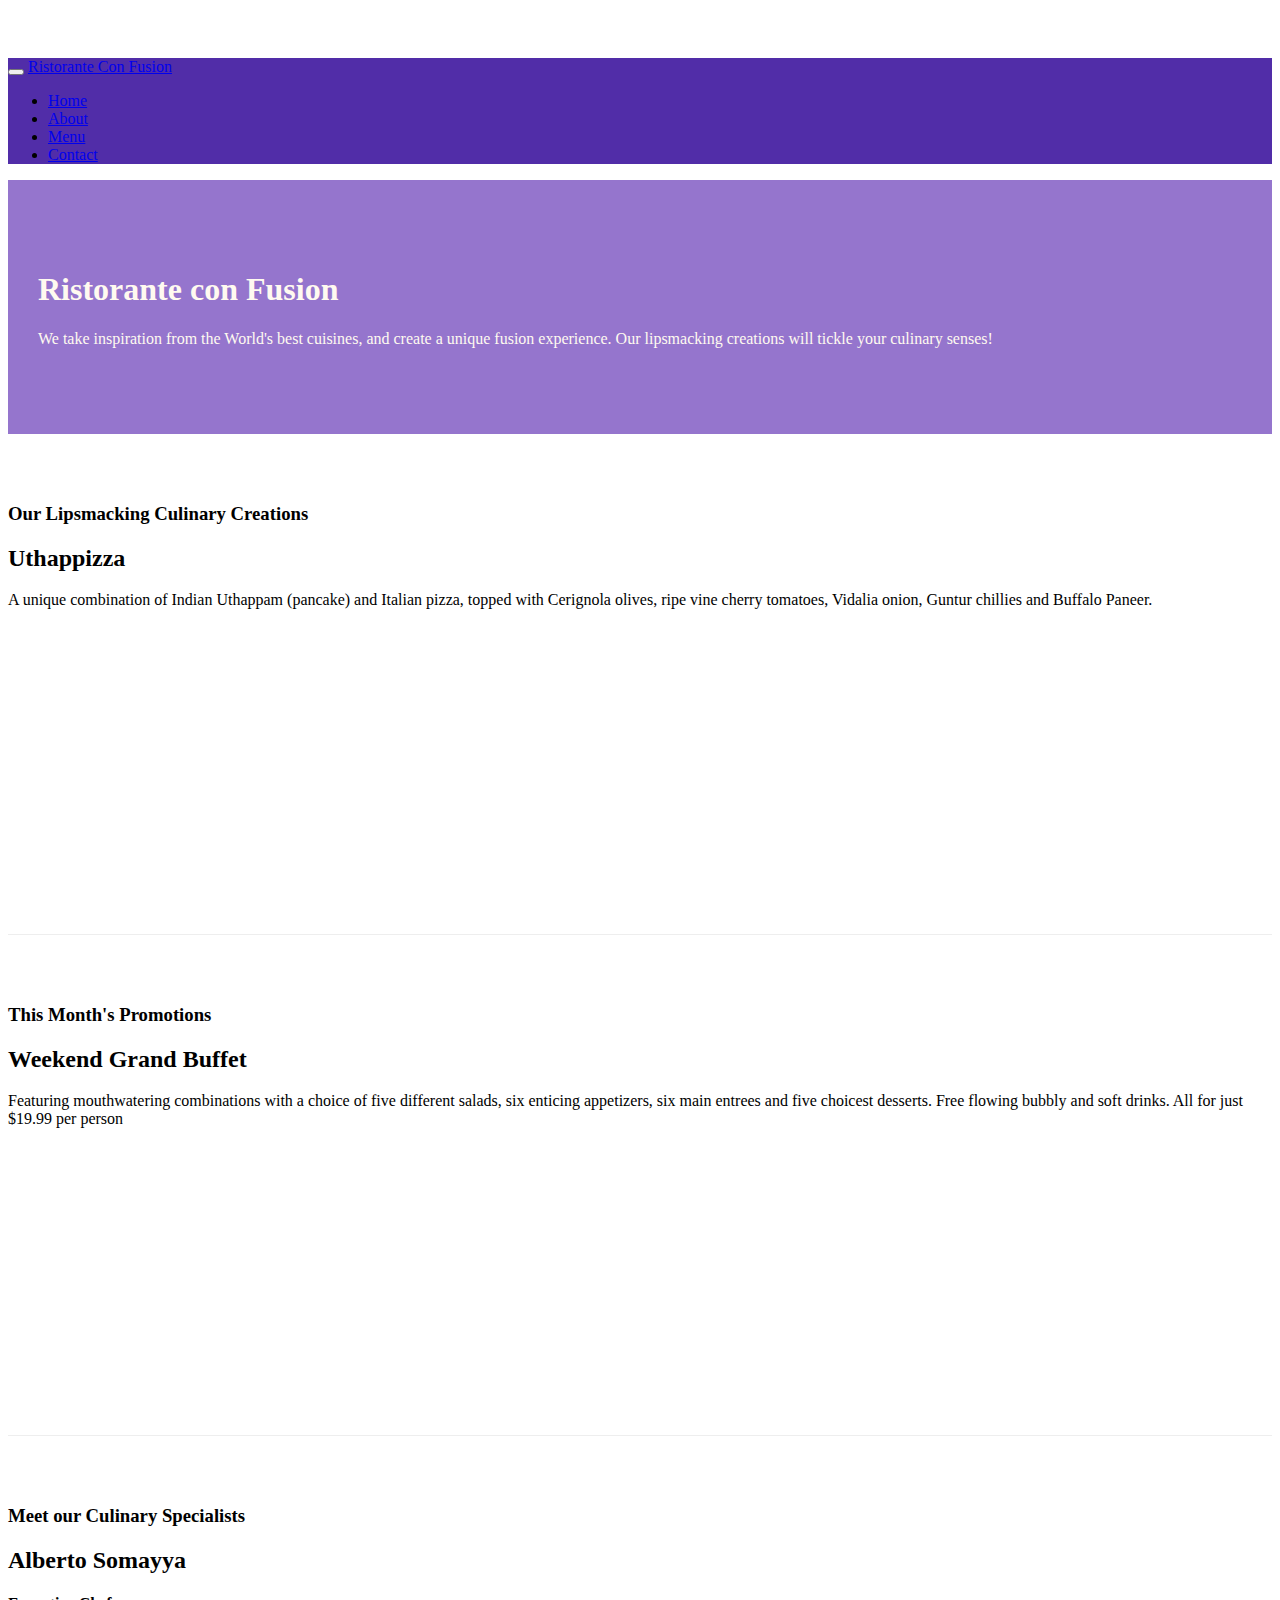
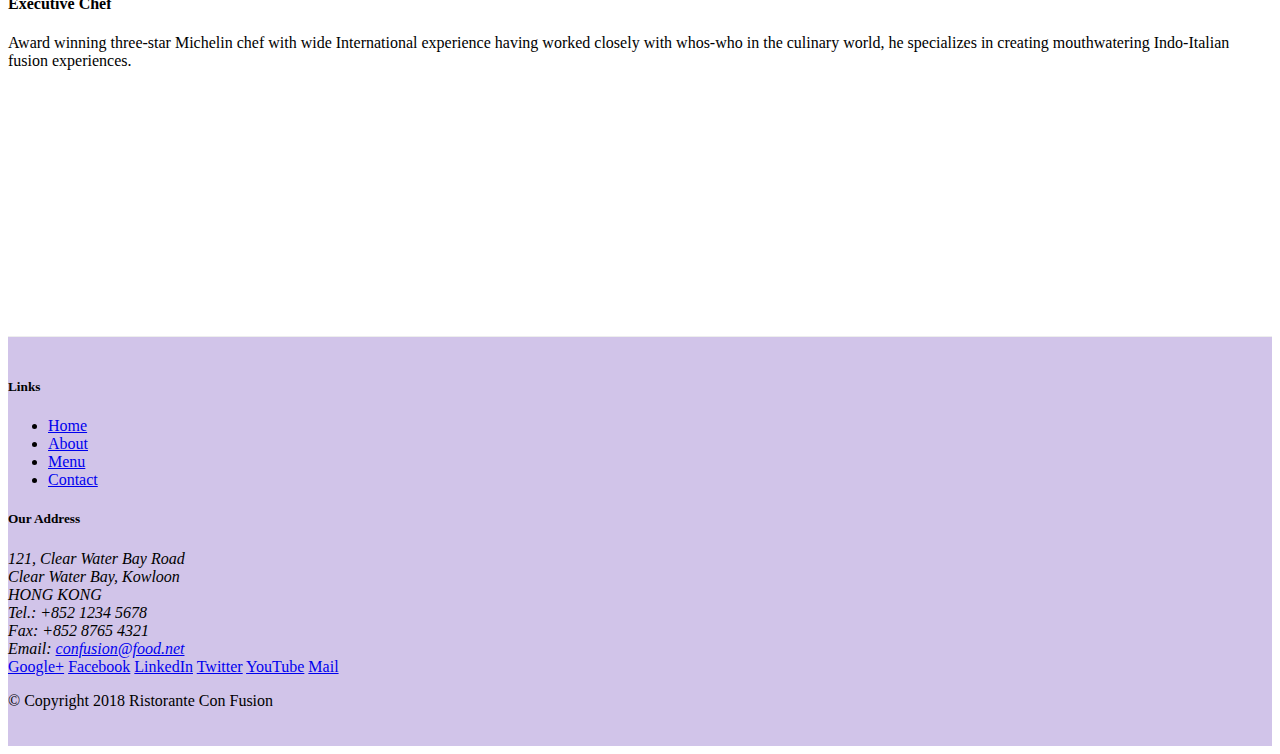
==== Front-End Web UI/Bootstrap4/conFusion/index.html @ 55c13915 "Completed navbar and breadcrumbs" ====
<!DOCTYPE html>
<html lang="en">

<head>
     <!-- Required meta tags always come first -->
     <meta charset="utf-8">
     <meta name="viewport" content="width=device-width, initial-scale=1, shrink-to-fit=no">
     <meta http-equiv="x-ua-compatible" content="ie=edge">
 
     <!-- Bootstrap CSS -->
     <link rel="stylesheet" href="node_modules/bootstrap/dist/css/bootstrap.min.css">
    <link rel="stylesheet" href="css/styles.css">
     <title>Ristorante Con Fusion</title>
</head>

<body>
    <nav class="navbar navbar-dark navbar-expand-sm fixed-top">
        <div class="container">
            <button class="navbar-toggler" type="button" data-toggle="collapse" data-target="#Navbar">
                <span class="navbar-toggler-icon"></span>
            </button>
            <a class="navbar-brand mr-auto" href="#">Ristorante Con Fusion</a>
            <div class="collapse navbar-collapse" id="Navbar">
                <ul class="navbar-nav mr-auto">
                    <li class="nav-item active"><a class="nav-link" href="#">Home</a></li>
                    <li class="nav-item"><a class="nav-link" href="./aboutus.html">About</a></li>
                    <li class="nav-item"><a class="nav-link" href="#">Menu</a></li>
                    <li class="nav-item"><a class="nav-link" href="#">Contact</a></li>
                </ul>
            </div>
        </div>
    </nav>
    <header class="jumbotron">
        <div class="container">
            <div class="row row-header">
                <div class="col-12 col-sm-6">
                    <h1>Ristorante con Fusion</h1>
                    <p>We take inspiration from the World's best cuisines, and create a unique fusion experience. Our lipsmacking creations will tickle your culinary senses!</p>
                </div>
                <div class="col-12 col-sm">
                </div>
            </div>
        </div>
    </header>

    <div class="container">
        <div class="row row-content align-items-center">
            <div class="col-12 col-sm-4 order-sm-last col-md-3">
                <h3>Our Lipsmacking Culinary Creations</h3>
            </div>
            <div class="col col-sm order-sm-first col-md">
                <h2>Uthappizza</h2>
                <p>A unique combination of Indian Uthappam (pancake) and Italian pizza, topped with Cerignola olives, ripe vine cherry tomatoes, Vidalia onion, Guntur chillies and Buffalo Paneer.</p>
            </div>
        </div>


        <div class="row row-content align-items-center">
            <div class="col-12 col-sm-4 col-md-3">
                <h3>This Month's Promotions</h3>
            </div>
            <div class="col col-sm col-md">
                <h2>Weekend Grand Buffet</h2>
                <p>Featuring mouthwatering combinations with a choice of five different salads, six enticing appetizers, six main entrees and five choicest desserts. Free flowing bubbly and soft drinks. All for just $19.99 per person </p>
            </div>
        </div>

        <div class="row row-content">
            <div class="col-12 col-sm-4 order-sm-last col-md-3 align-items-center">
                <h3>Meet our Culinary Specialists</h3>
            </div>
            <div class="col col-sm order-sm-first col-md">
                <h2>Alberto Somayya</h2>
                <h4>Executive Chef</h4>
                <p>Award winning three-star Michelin chef with wide International experience having worked closely with whos-who in the culinary world, he specializes in creating mouthwatering Indo-Italian fusion experiences. </p>
            </div>
        </div>
    </div>

    <footer class="container footer">
        <div>
            <div class="row row-header">             
                <div class="col-4 offset-1 col-sm-2">
                    <h5>Links</h5>
                    <ul class="list-unstyled">
                        <li><a href="#">Home</a></li>
                        <li><a href="./aboutus.html">About</a></li>
                        <li><a href="#">Menu</a></li>
                        <li><a href="#">Contact</a></li>
                    </ul>
                </div>
                <div class="col-7 col-sm-5">
                    <h5>Our Address</h5>
                    <address>
		              121, Clear Water Bay Road<br>
		              Clear Water Bay, Kowloon<br>
		              HONG KONG<br>
		              Tel.: +852 1234 5678<br>
		              Fax: +852 8765 4321<br>
		              Email: <a href="mailto:confusion@food.net">confusion@food.net</a>
		           </address>
                </div>
                <div class="col-12 col-sm-4 align-self-center">
                    <div class="text-center">
                        <a href="http://google.com/+">Google+</a>
                        <a href="http://www.facebook.com/profile.php?id=">Facebook</a>
                        <a href="http://www.linkedin.com/in/">LinkedIn</a>
                        <a href="http://twitter.com/">Twitter</a>
                        <a href="http://youtube.com/">YouTube</a>
                        <a href="mailto:">Mail</a>
                    </div>
                </div>
           </div>
           <div class="row justify-content-center">             
                <div class="col-auto">
                    <p>© Copyright 2018 Ristorante Con Fusion</p>
                </div>
           </div>
        </div>
    </footer>
    <!-- jQuery first, then Popper.js, then Bootstrap JS. -->
    <script src="node_modules/jquery/dist/jquery.slim.min.js"></script>
    <script src="node_modules/popper.js/dist/umd/popper.min.js"></script>
    <script src="node_modules/bootstrap/dist/js/bootstrap.min.js"></script>
</body>

</html>
---- Front-End Web UI/Bootstrap4/conFusion/css/styles.css ----
.row-header {
    margin: 0px auto;
    padding: 0px auto;
}

.row-content {
    margin: 0px auto;
    padding: 50px 0px 50px 0px;
    border-bottom: 1px ridge;
    min-height: 400px;
}

.footer {
    background-color: #D1c4E9;
    margin: 0px auto;
    padding: 20px 0px;
}

.jumbotron {
    padding: 70px 30px;
    margin: 0px auto;
    background: #9575cd;
    color:floralwhite;
}

.address {
    font-size: 80%;
    margin: 0px;
}

body {
    padding: 50px 0px 0px 0px;
    z-index: 0;
}

.navbar-dark {
    background-color: #512da8;
}
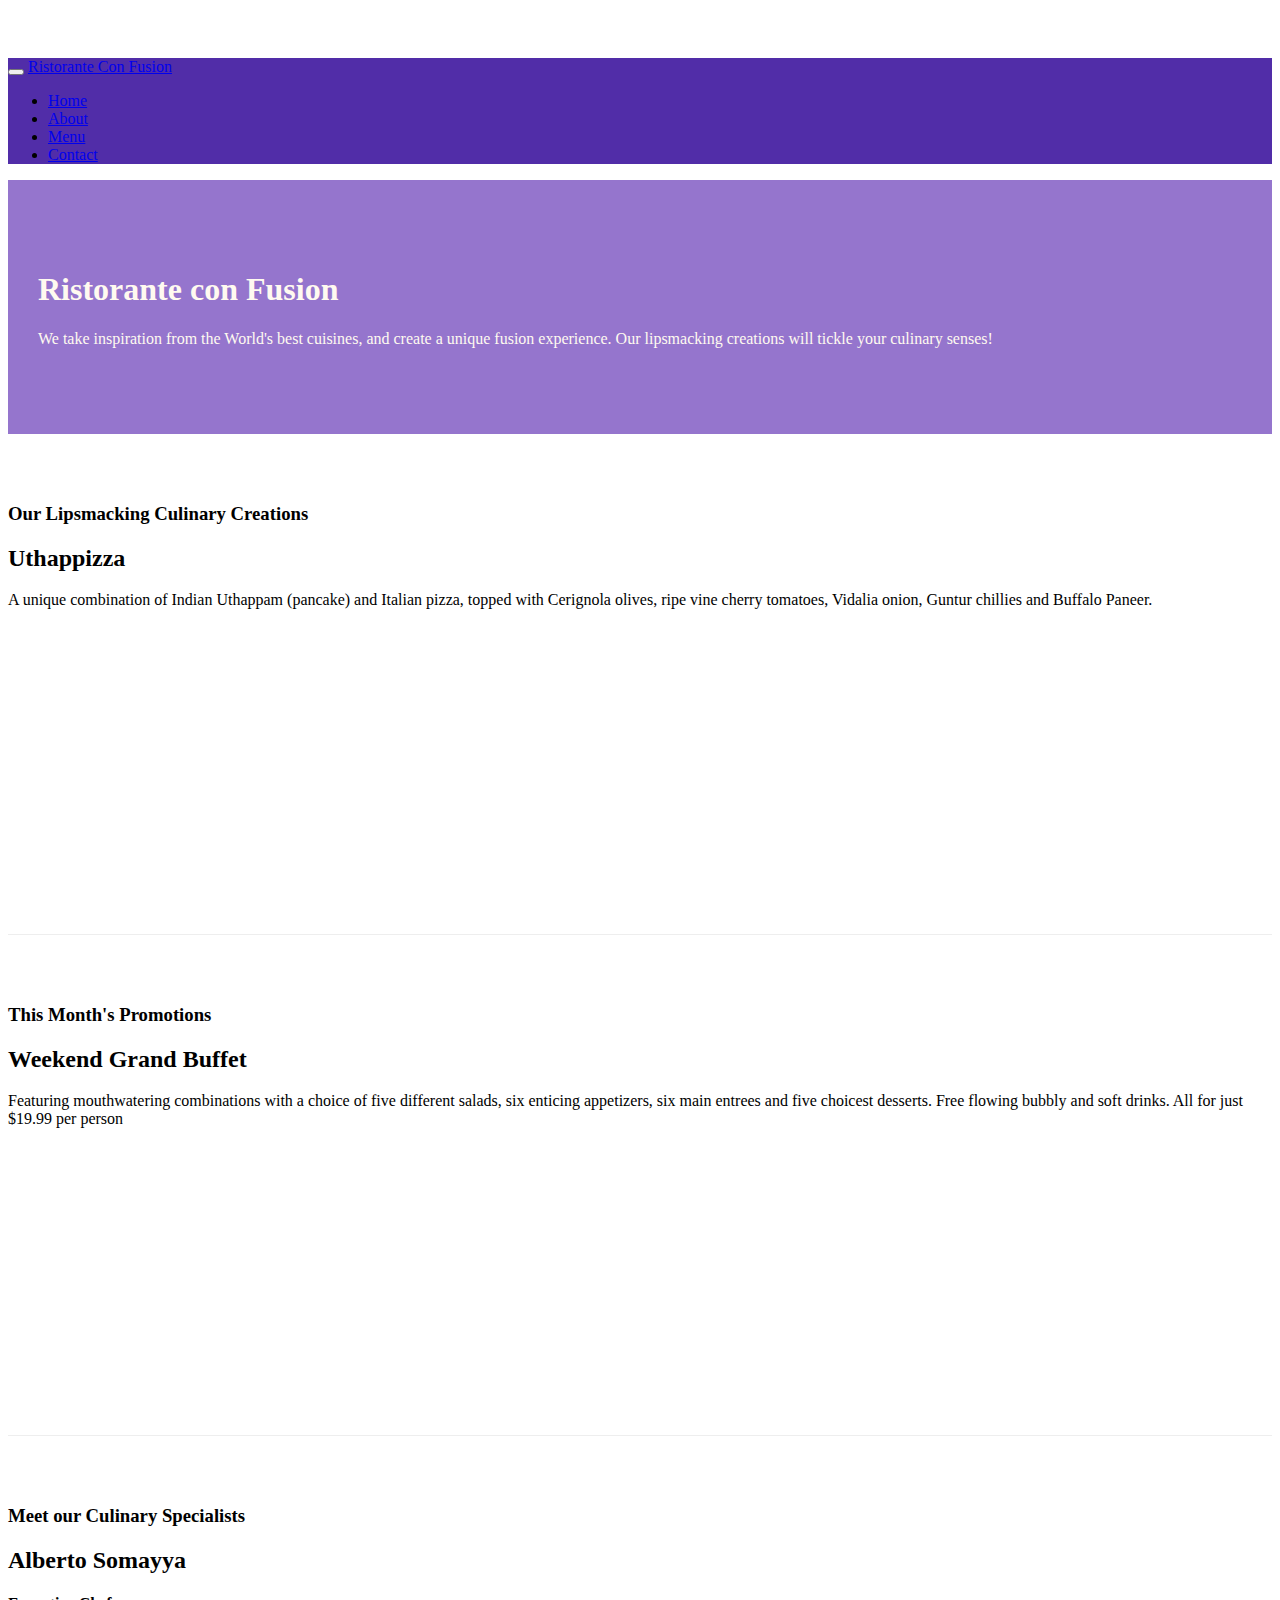
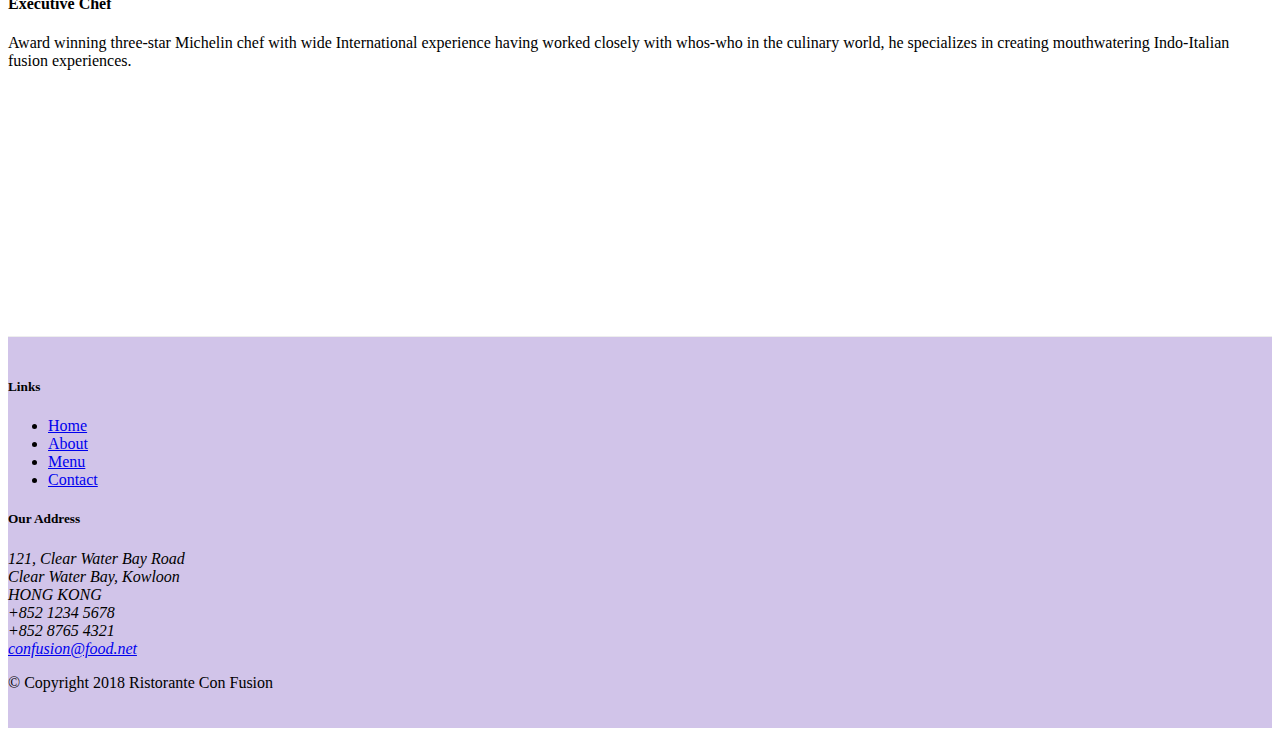
==== commit 5c46d6f2: "Added Icon Fonts" ====
--- a/Front-End Web UI/Bootstrap4/conFusion/index.html
+++ b/Front-End Web UI/Bootstrap4/conFusion/index.html
@@ -9,6 +9,8 @@
  
      <!-- Bootstrap CSS -->
      <link rel="stylesheet" href="node_modules/bootstrap/dist/css/bootstrap.min.css">
+     <link rel="stylesheet" href="node_modules/font-awesome/css/font-awesome.min.css">
+     <link rel="stylesheet" href="node_modules/bootstrap-social/bootstrap-social.css">
     <link rel="stylesheet" href="css/styles.css">
      <title>Ristorante Con Fusion</title>
 </head>
@@ -19,13 +21,13 @@
             <button class="navbar-toggler" type="button" data-toggle="collapse" data-target="#Navbar">
                 <span class="navbar-toggler-icon"></span>
             </button>
-            <a class="navbar-brand mr-auto" href="#">Ristorante Con Fusion</a>
+            <a class="navbar-brand" href="#">Ristorante Con Fusion</a>
             <div class="collapse navbar-collapse" id="Navbar">
                 <ul class="navbar-nav mr-auto">
-                    <li class="nav-item active"><a class="nav-link" href="#">Home</a></li>
-                    <li class="nav-item"><a class="nav-link" href="./aboutus.html">About</a></li>
-                    <li class="nav-item"><a class="nav-link" href="#">Menu</a></li>
-                    <li class="nav-item"><a class="nav-link" href="#">Contact</a></li>
+                    <li class="nav-item active"><a class="nav-link" href="#"><span class="fa fa-home fa-lg"></span> Home</a></li>
+                    <li class="nav-item"><a class="nav-link" href="./aboutus.html"><span class="fa fa-info fa-lg"></span> About</a></li>
+                    <li class="nav-item"><a class="nav-link" href="#"><span class="fa fa-list fa-lg"></span> Menu</a></li>
+                    <li class="nav-item"><a class="nav-link" href="#"><span class="fa fa-address-card fa-lg"></span> Contact</a></li>
                 </ul>
             </div>
         </div>
@@ -95,19 +97,19 @@
 		              121, Clear Water Bay Road<br>
 		              Clear Water Bay, Kowloon<br>
 		              HONG KONG<br>
-		              Tel.: +852 1234 5678<br>
-		              Fax: +852 8765 4321<br>
-		              Email: <a href="mailto:confusion@food.net">confusion@food.net</a>
+		              <i class="fa fa-phone fa-lg"></i> +852 1234 5678<br>
+		              <i class="fa fa-fax fa-lg"></i> +852 8765 4321<br>
+		              <i class="fa fa-envelope fa-lg"></i> <a href="mailto:confusion@food.net">confusion@food.net</a>
 		           </address>
                 </div>
                 <div class="col-12 col-sm-4 align-self-center">
                     <div class="text-center">
-                        <a href="http://google.com/+">Google+</a>
-                        <a href="http://www.facebook.com/profile.php?id=">Facebook</a>
-                        <a href="http://www.linkedin.com/in/">LinkedIn</a>
-                        <a href="http://twitter.com/">Twitter</a>
-                        <a href="http://youtube.com/">YouTube</a>
-                        <a href="mailto:">Mail</a>
+                        <a class="btn btn-social-icon btn-google" href="http://google.com/+"><i class="fa fa-google-plus fa-lg"></i></a>
+                        <a class="btn btn-social-icon btn-facebook" href="http://www.facebook.com/profile.php?id="><i class="fa fa-facebook fa-lg"></i></a>
+                        <a class="btn btn-social-icon btn-linkedin" href="http://www.linkedin.com/in/"><i class="fa fa-linkedin fa-lg"></i></a>
+                        <a class="btn btn-social-icon btn-twitter" href="http://twitter.com/"><i class="fa fa-twitter fa-lg"></i></a>
+                        <a class="btn btn-social-icon btn-google" href="http://youtube.com/"><i class="fa fa-youtube fa-lg"></i></a>
+                        <a class="btn btn-social-icon" href="mailto:"><i class="fa fa-envelope-o"></i></a>
                     </div>
                 </div>
            </div>
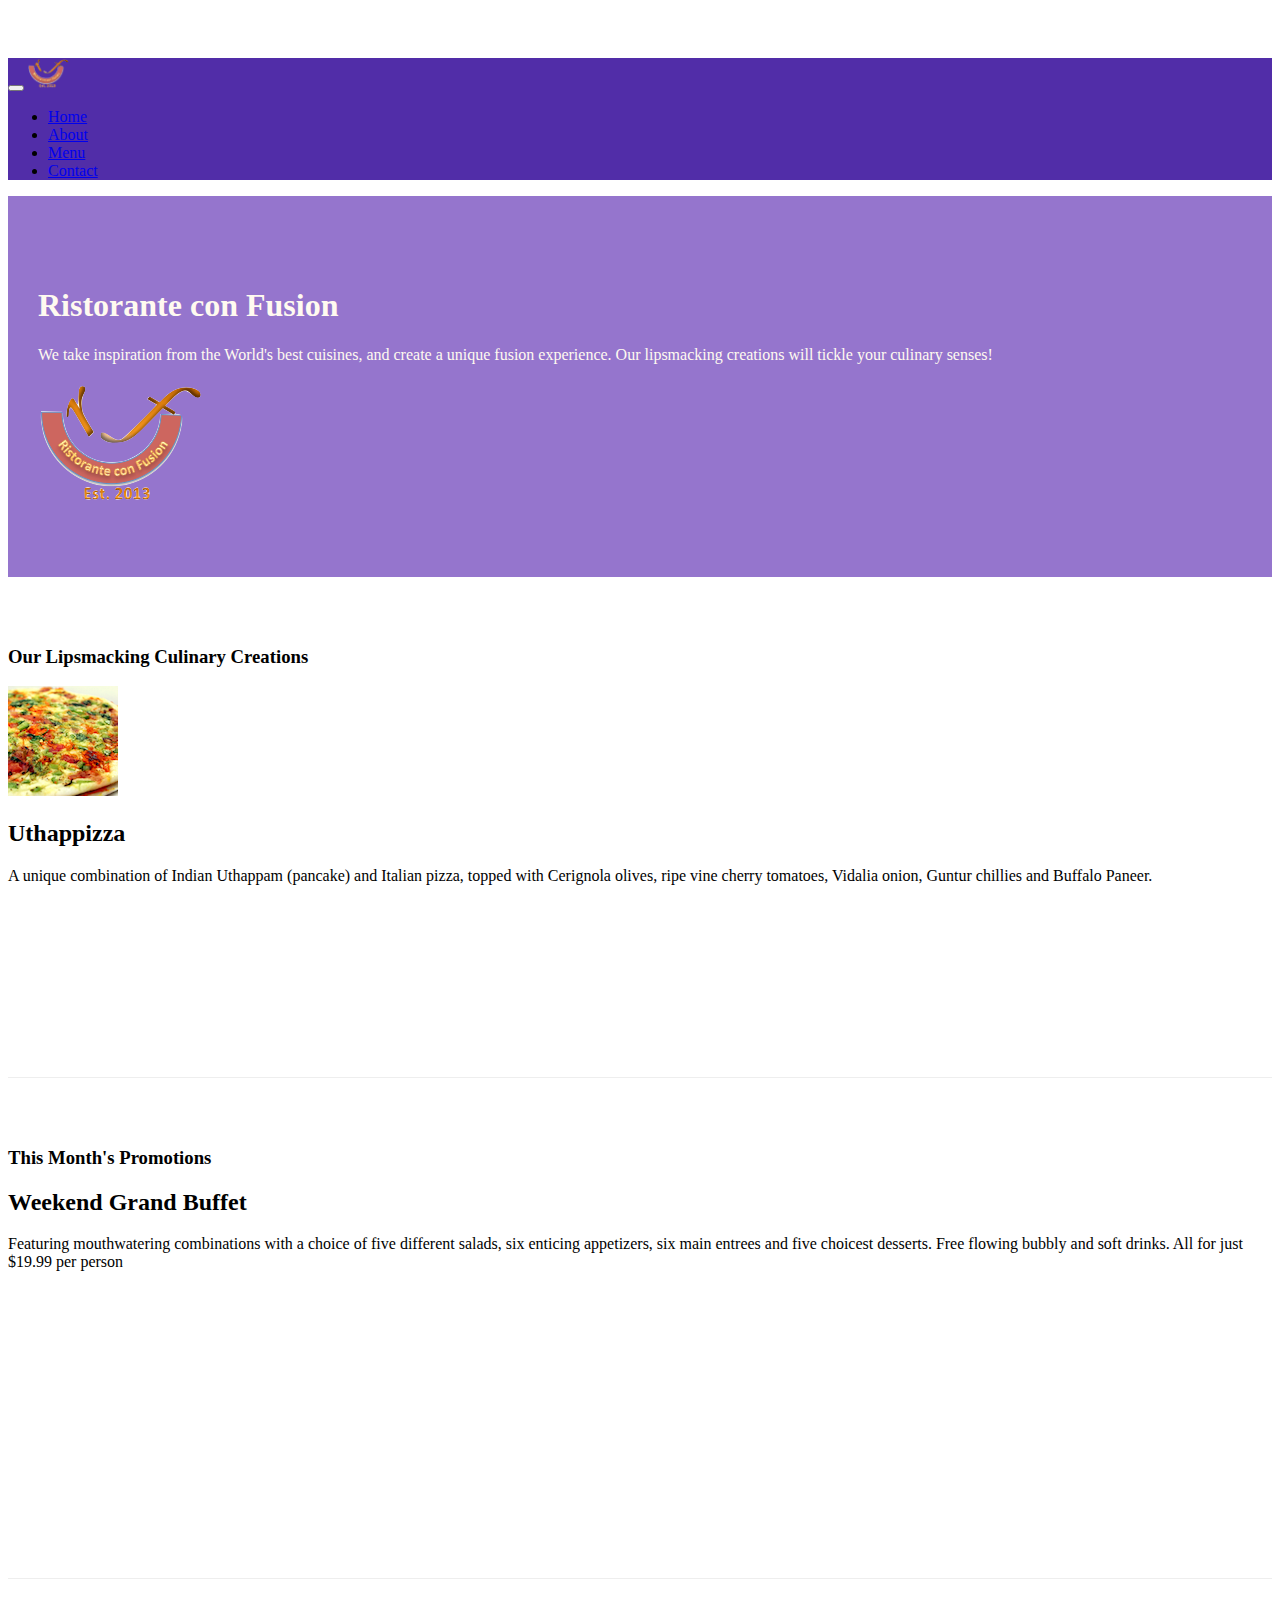
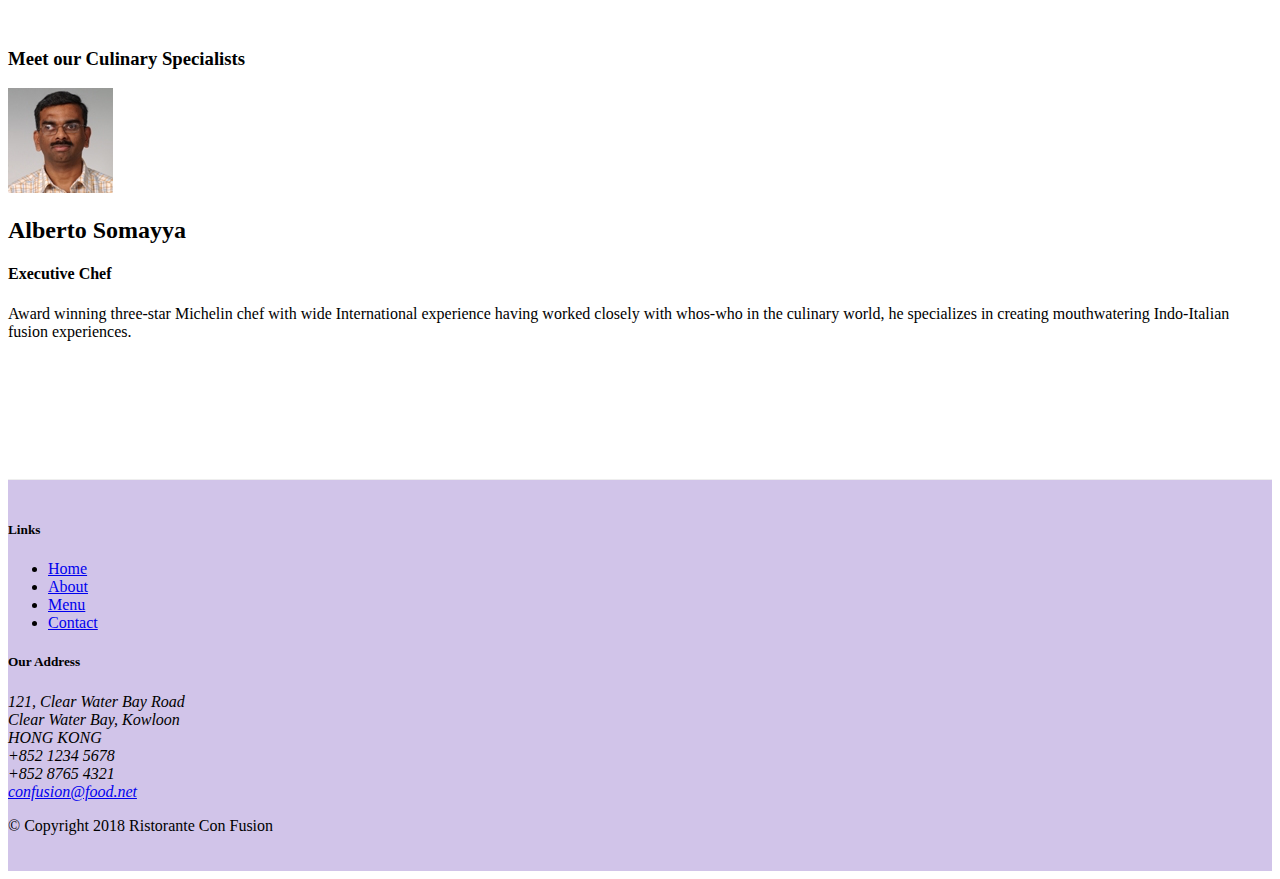
==== commit 447b3426: "Images and Media" ====
--- a/Front-End Web UI/Bootstrap4/conFusion/index.html
+++ b/Front-End Web UI/Bootstrap4/conFusion/index.html
@@ -21,13 +21,13 @@
             <button class="navbar-toggler" type="button" data-toggle="collapse" data-target="#Navbar">
                 <span class="navbar-toggler-icon"></span>
             </button>
-            <a class="navbar-brand" href="#">Ristorante Con Fusion</a>
+            <a class="navbar-brand mr-auto" href="#"><img src="img/logo.png" height="30" width="41"></a>
             <div class="collapse navbar-collapse" id="Navbar">
                 <ul class="navbar-nav mr-auto">
                     <li class="nav-item active"><a class="nav-link" href="#"><span class="fa fa-home fa-lg"></span> Home</a></li>
                     <li class="nav-item"><a class="nav-link" href="./aboutus.html"><span class="fa fa-info fa-lg"></span> About</a></li>
                     <li class="nav-item"><a class="nav-link" href="#"><span class="fa fa-list fa-lg"></span> Menu</a></li>
-                    <li class="nav-item"><a class="nav-link" href="#"><span class="fa fa-address-card fa-lg"></span> Contact</a></li>
+                    <li class="nav-item"><a class="nav-link" href="./contactus.html"><span class="fa fa-address-card fa-lg"></span> Contact</a></li>
                 </ul>
             </div>
         </div>
@@ -39,7 +39,8 @@
                     <h1>Ristorante con Fusion</h1>
                     <p>We take inspiration from the World's best cuisines, and create a unique fusion experience. Our lipsmacking creations will tickle your culinary senses!</p>
                 </div>
-                <div class="col-12 col-sm">
+                <div class="col-12 col-sm align-self-center">
+                    <img src="img/logo.png" class="img-fluid">
                 </div>
             </div>
         </div>
@@ -51,8 +52,14 @@
                 <h3>Our Lipsmacking Culinary Creations</h3>
             </div>
             <div class="col col-sm order-sm-first col-md">
-                <h2>Uthappizza</h2>
-                <p>A unique combination of Indian Uthappam (pancake) and Italian pizza, topped with Cerignola olives, ripe vine cherry tomatoes, Vidalia onion, Guntur chillies and Buffalo Paneer.</p>
+                <div class="media">
+                    <img class="d-flex mr-3 img-thumbnail align-self-center"
+                        src="img/uthappizza.png" alt="Uthappizza">
+                    <div class="media-body">
+                        <h2>Uthappizza</h2>
+                        <p>A unique combination of Indian Uthappam (pancake) and Italian pizza, topped with Cerignola olives, ripe vine cherry tomatoes, Vidalia onion, Guntur chillies and Buffalo Paneer.</p>
+                    </div>
+                </div>
             </div>
         </div>
 
@@ -72,9 +79,15 @@
                 <h3>Meet our Culinary Specialists</h3>
             </div>
             <div class="col col-sm order-sm-first col-md">
-                <h2>Alberto Somayya</h2>
-                <h4>Executive Chef</h4>
-                <p>Award winning three-star Michelin chef with wide International experience having worked closely with whos-who in the culinary world, he specializes in creating mouthwatering Indo-Italian fusion experiences. </p>
+                <div class="media">
+                    <img class="d-flex mr-3 img-thumbnnail align-self-center"
+                        src="img/alberto.png" alt="Alberto Somayya">
+                    <div class="media-body">
+                        <h2 class="mt-0">Alberto Somayya</h2>
+                        <h4>Executive Chef</h4>
+                        <p class="d-none d-sm-block">Award winning three-star Michelin chef with wide International experience having worked closely with whos-who in the culinary world, he specializes in creating mouthwatering Indo-Italian fusion experiences. </p>
+                    </div>
+                </div>
             </div>
         </div>
     </div>
@@ -88,7 +101,7 @@
                         <li><a href="#">Home</a></li>
                         <li><a href="./aboutus.html">About</a></li>
                         <li><a href="#">Menu</a></li>
-                        <li><a href="#">Contact</a></li>
+                        <li><a href="./contactus.html">Contact</a></li>
                     </ul>
                 </div>
                 <div class="col-7 col-sm-5">
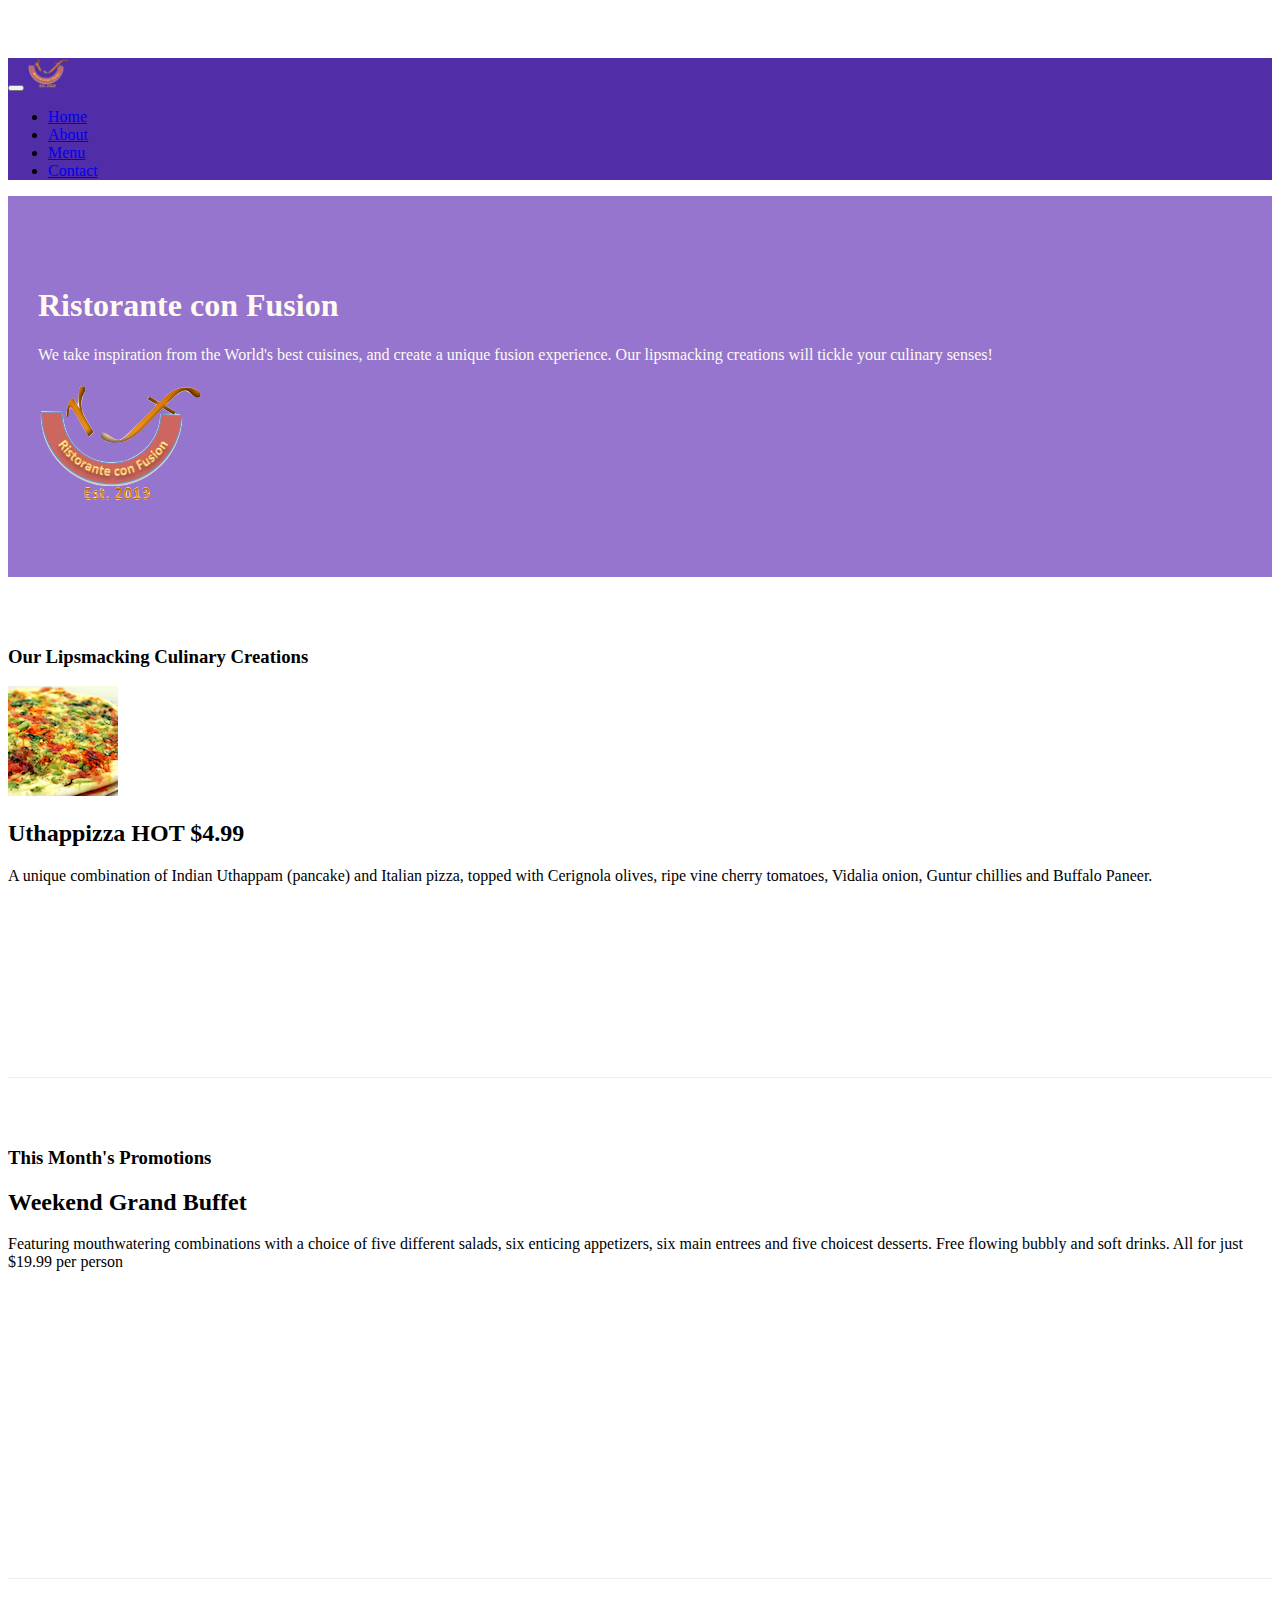
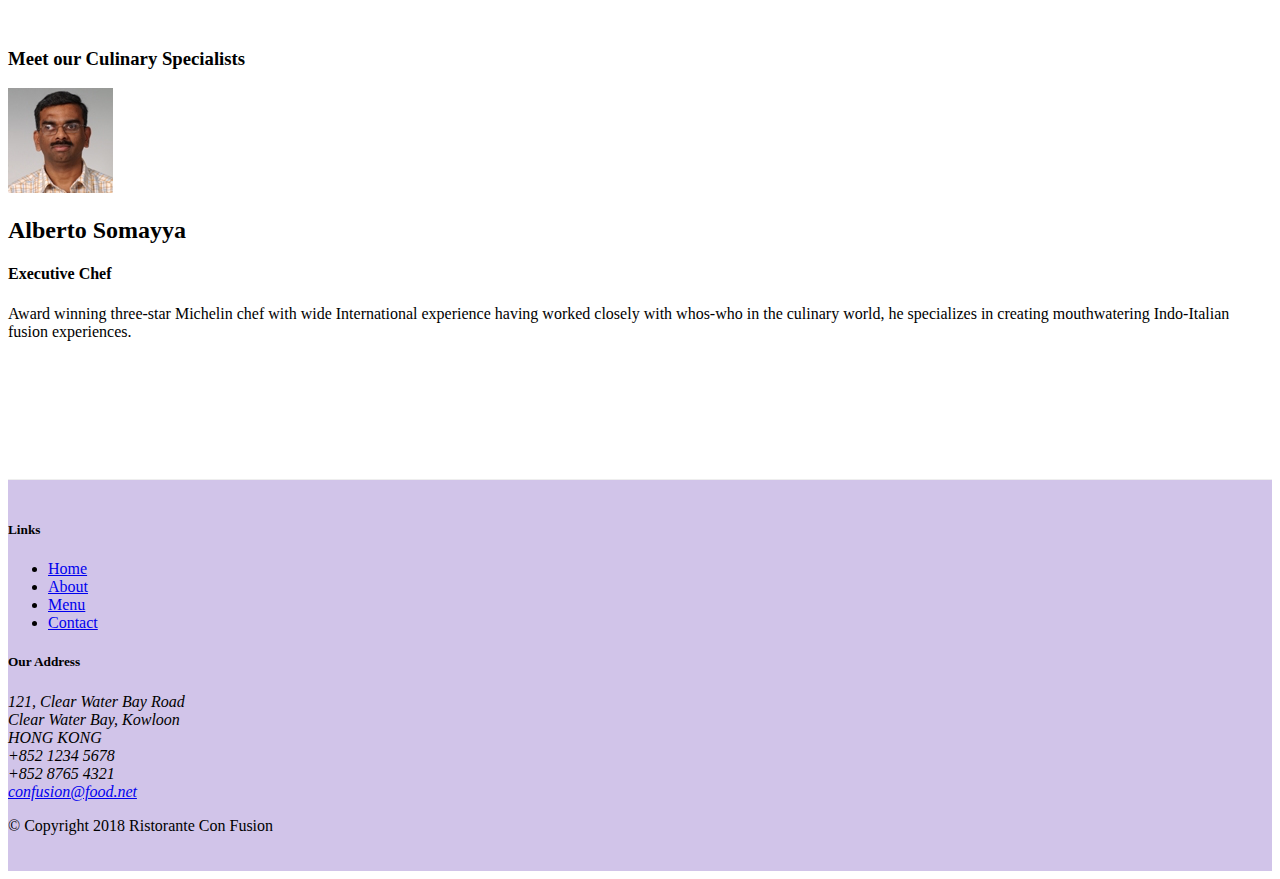
==== commit b51921b9: "Alerting Users" ====
--- a/Front-End Web UI/Bootstrap4/conFusion/index.html
+++ b/Front-End Web UI/Bootstrap4/conFusion/index.html
@@ -56,7 +56,7 @@
                     <img class="d-flex mr-3 img-thumbnail align-self-center"
                         src="img/uthappizza.png" alt="Uthappizza">
                     <div class="media-body">
-                        <h2>Uthappizza</h2>
+                        <h2>Uthappizza <span class="badge badge-danger">HOT</span> <span class="badge badge-pill bg-secondary">$4.99</span></h2>
                         <p>A unique combination of Indian Uthappam (pancake) and Italian pizza, topped with Cerignola olives, ripe vine cherry tomatoes, Vidalia onion, Guntur chillies and Buffalo Paneer.</p>
                     </div>
                 </div>
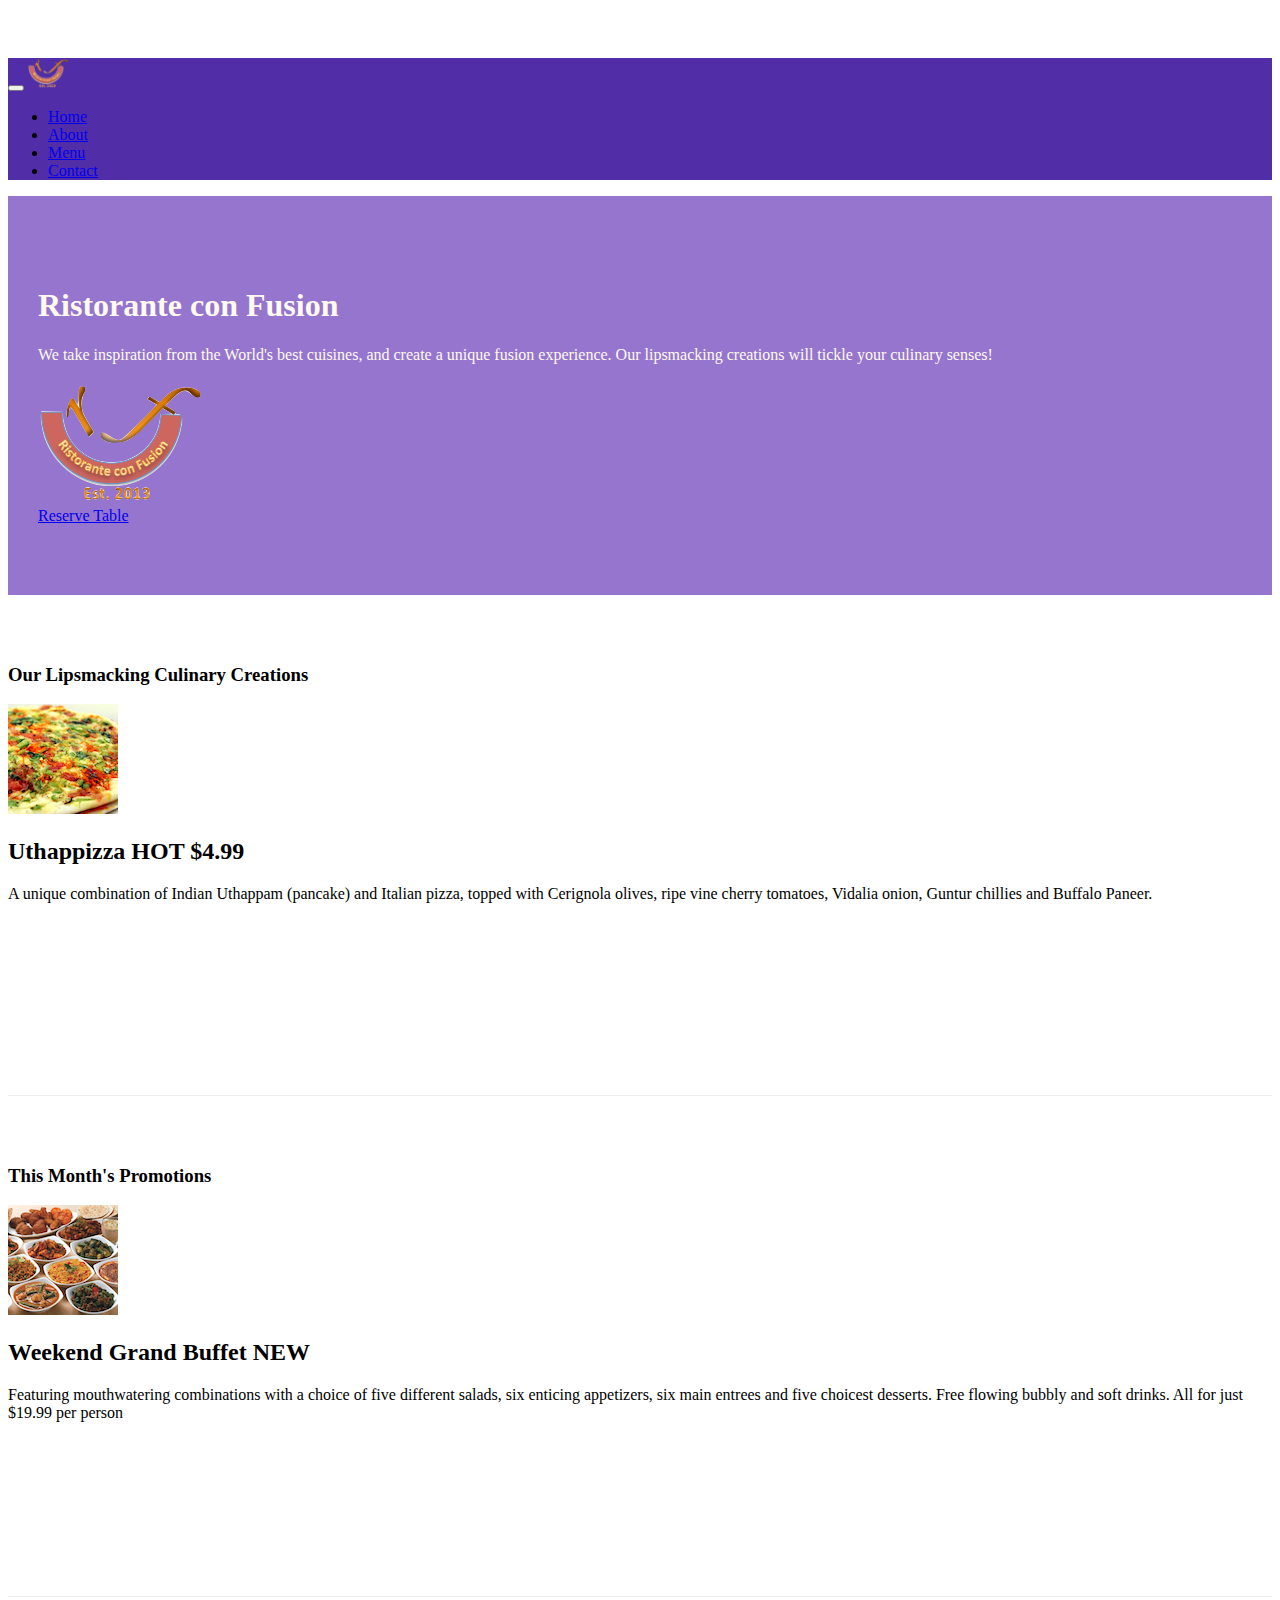
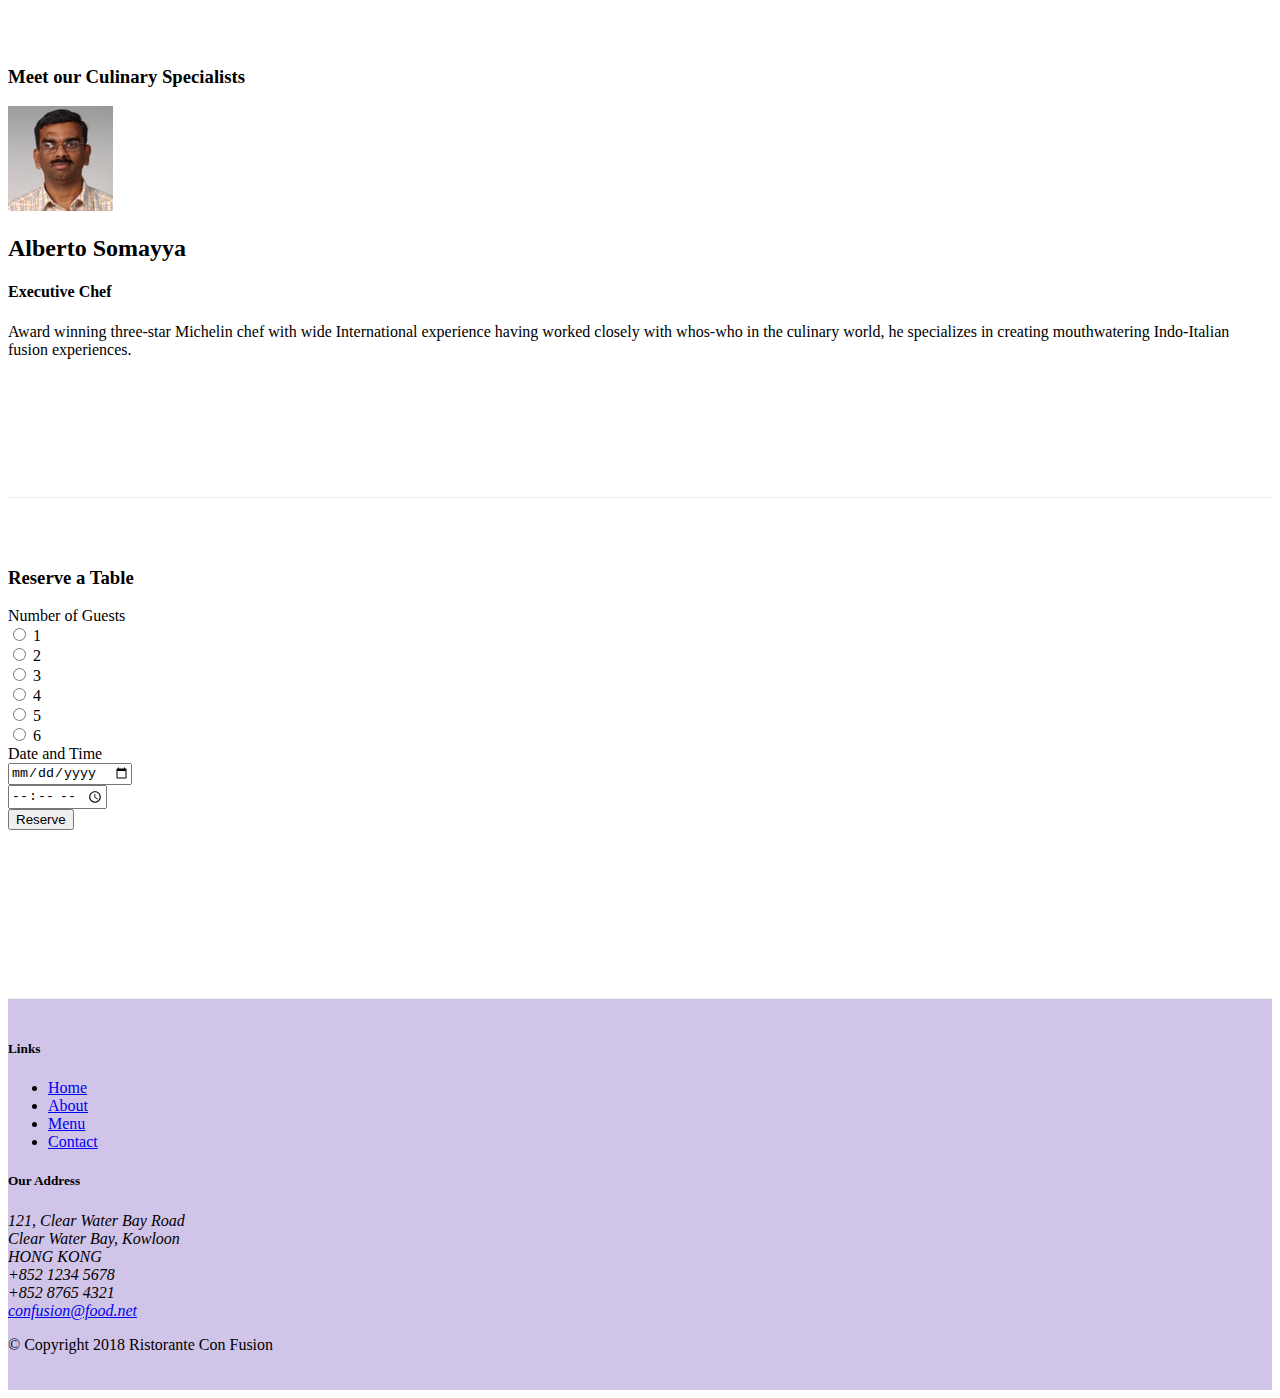
==== commit b1a8c7c8: "Completed Assignment 2" ====
--- a/Front-End Web UI/Bootstrap4/conFusion/index.html
+++ b/Front-End Web UI/Bootstrap4/conFusion/index.html
@@ -34,15 +34,19 @@
     </nav>
     <header class="jumbotron">
         <div class="container">
-            <div class="row row-header">
+            <div class="row">
                 <div class="col-12 col-sm-6">
                     <h1>Ristorante con Fusion</h1>
                     <p>We take inspiration from the World's best cuisines, and create a unique fusion experience. Our lipsmacking creations will tickle your culinary senses!</p>
                 </div>
-                <div class="col-12 col-sm align-self-center">
+                <div class="col-12 col-sm-3 align-self-center">
                     <img src="img/logo.png" class="img-fluid">
                 </div>
-            </div>
+                <div class="col-12 col-sm-3 align-self-center">
+                    <a href="#reservation" role="button" class="btn btn-block btn-sm btn-warning text-black">Reserve Table</a>
+                </div>
+            </div>
+            <div class="col-12 col-sm"></div>
         </div>
     </header>
 
@@ -57,25 +61,30 @@
                         src="img/uthappizza.png" alt="Uthappizza">
                     <div class="media-body">
                         <h2>Uthappizza <span class="badge badge-danger">HOT</span> <span class="badge badge-pill bg-secondary">$4.99</span></h2>
-                        <p>A unique combination of Indian Uthappam (pancake) and Italian pizza, topped with Cerignola olives, ripe vine cherry tomatoes, Vidalia onion, Guntur chillies and Buffalo Paneer.</p>
-                    </div>
-                </div>
-            </div>
-        </div>
-
+                        <p class="d-none d-sm-block">A unique combination of Indian Uthappam (pancake) and Italian pizza, topped with Cerignola olives, ripe vine cherry tomatoes, Vidalia onion, Guntur chillies and Buffalo Paneer.</p>
+                    </div>
+                </div>
+            </div>
+        </div>
 
         <div class="row row-content align-items-center">
             <div class="col-12 col-sm-4 col-md-3">
                 <h3>This Month's Promotions</h3>
             </div>
-            <div class="col col-sm col-md">
-                <h2>Weekend Grand Buffet</h2>
-                <p>Featuring mouthwatering combinations with a choice of five different salads, six enticing appetizers, six main entrees and five choicest desserts. Free flowing bubbly and soft drinks. All for just $19.99 per person </p>
-            </div>
-        </div>
-
-        <div class="row row-content">
-            <div class="col-12 col-sm-4 order-sm-last col-md-3 align-items-center">
+            <div class="col-12 col-sm">
+                <div class="media">
+                    <img class="d-flex ml-3 img-thumbnail align-self-center order-last"
+                         src="img/buffet.png" alt="buffet">
+                    <div class="media-body order-first">
+                        <h2 class="mt-0">Weekend Grand Buffet <span class="badge badge-danger">NEW</span></h2>
+                        <p class="d-none d-sm-block">Featuring mouthwatering combinations with a choice of five different salads, six enticing appetizers, six main entrees and five choicest desserts. Free flowing bubbly and soft drinks. All for just $19.99 per person </p>
+                    </div>
+                </div>
+            </div>
+        </div>
+
+        <div class="row row-content align-items-center">
+            <div class="col-12 col-sm-4 order-sm-last col-md-3">
                 <h3>Meet our Culinary Specialists</h3>
             </div>
             <div class="col col-sm order-sm-first col-md">
@@ -91,9 +100,64 @@
             </div>
         </div>
     </div>
-
-    <footer class="container footer">
-        <div>
+    <div class="row row-content">
+        <div class="col-12 col-sm-8 offset-sm-2">
+            <div class="card" id="reservation">
+                <h3 class="card-header bg-warning text-white">Reserve a Table</h3>
+                <div class="card-body">
+                    <form>
+                        <div class="form-group row">
+                            <label class="col-12 col-sm-2 col-form-label" for="num-guests">Number of Guests</label>
+                            <div class="col-12 col-sm-10">
+                                <div class="form-check form-check-inline">
+                                    <input class="form-check-input" type="radio" name="num-guests" id="radio1" value="1">
+                                    <label class="form-check-label" for="radio1">1</label>
+                                </div>
+                                <div class="form-check form-check-inline">
+                                    <input class="form-check-input" type="radio" name="num-guests" id="radio2" value="2">
+                                    <label class="form-check-label" for="radio2">2</label>
+                                </div>
+                                <div class="form-check form-check-inline">
+                                    <input class="form-check-input" type="radio" name="num-guests" id="radio3" value="3">
+                                    <label class="form-check-label" for="radio3">3</label>
+                                </div>
+                                <div class="form-check form-check-inline">
+                                    <input class="form-check-input" type="radio" name="num-guests" id="radio4" value="4">
+                                    <label class="form-check-label" for="radio4">4</label>
+                                </div>
+                                <div class="form-check form-check-inline">
+                                    <input class="form-check-input" type="radio" name="num-guests" id="radio5" value="5">
+                                    <label class="form-check-label" for="radio5">5</label>
+                                </div>
+                                <div class="form-check form-check-inline">
+                                    <input class="form-check-input" type="radio" name="num-guests" id="radio6" value="6">
+                                    <label class="form-check-label" for="radio6">6</label>
+                                </div>
+                            </div>
+                        </div>
+                        <div class="form-group row">
+                            <label class="col-12 col-sm-2 col-form-label" for="data-time">Date and Time</label>
+                            <div class="col-12 col-sm-4">
+                                <input type="date" class="form-control" id="date" name="date">
+                            </div>
+                            <div class="col-12 col-sm-4">
+                                <input type="time" class="form-control" id="time" name="time">
+                            </div>
+                        </div>
+                        <div class="form-group row">
+                            <div class="col-12 col-sm-10 offset-sm-2">
+                                <button type="submit" class="btn btn-primary">Reserve</button>
+                            </div>
+                        </div>
+                    </form>
+                </div>
+            </div>
+        </div>
+    </div>
+    
+
+    <footer class="footer">
+        <div class="container">
             <div class="row row-header">             
                 <div class="col-4 offset-1 col-sm-2">
                     <h5>Links</h5>
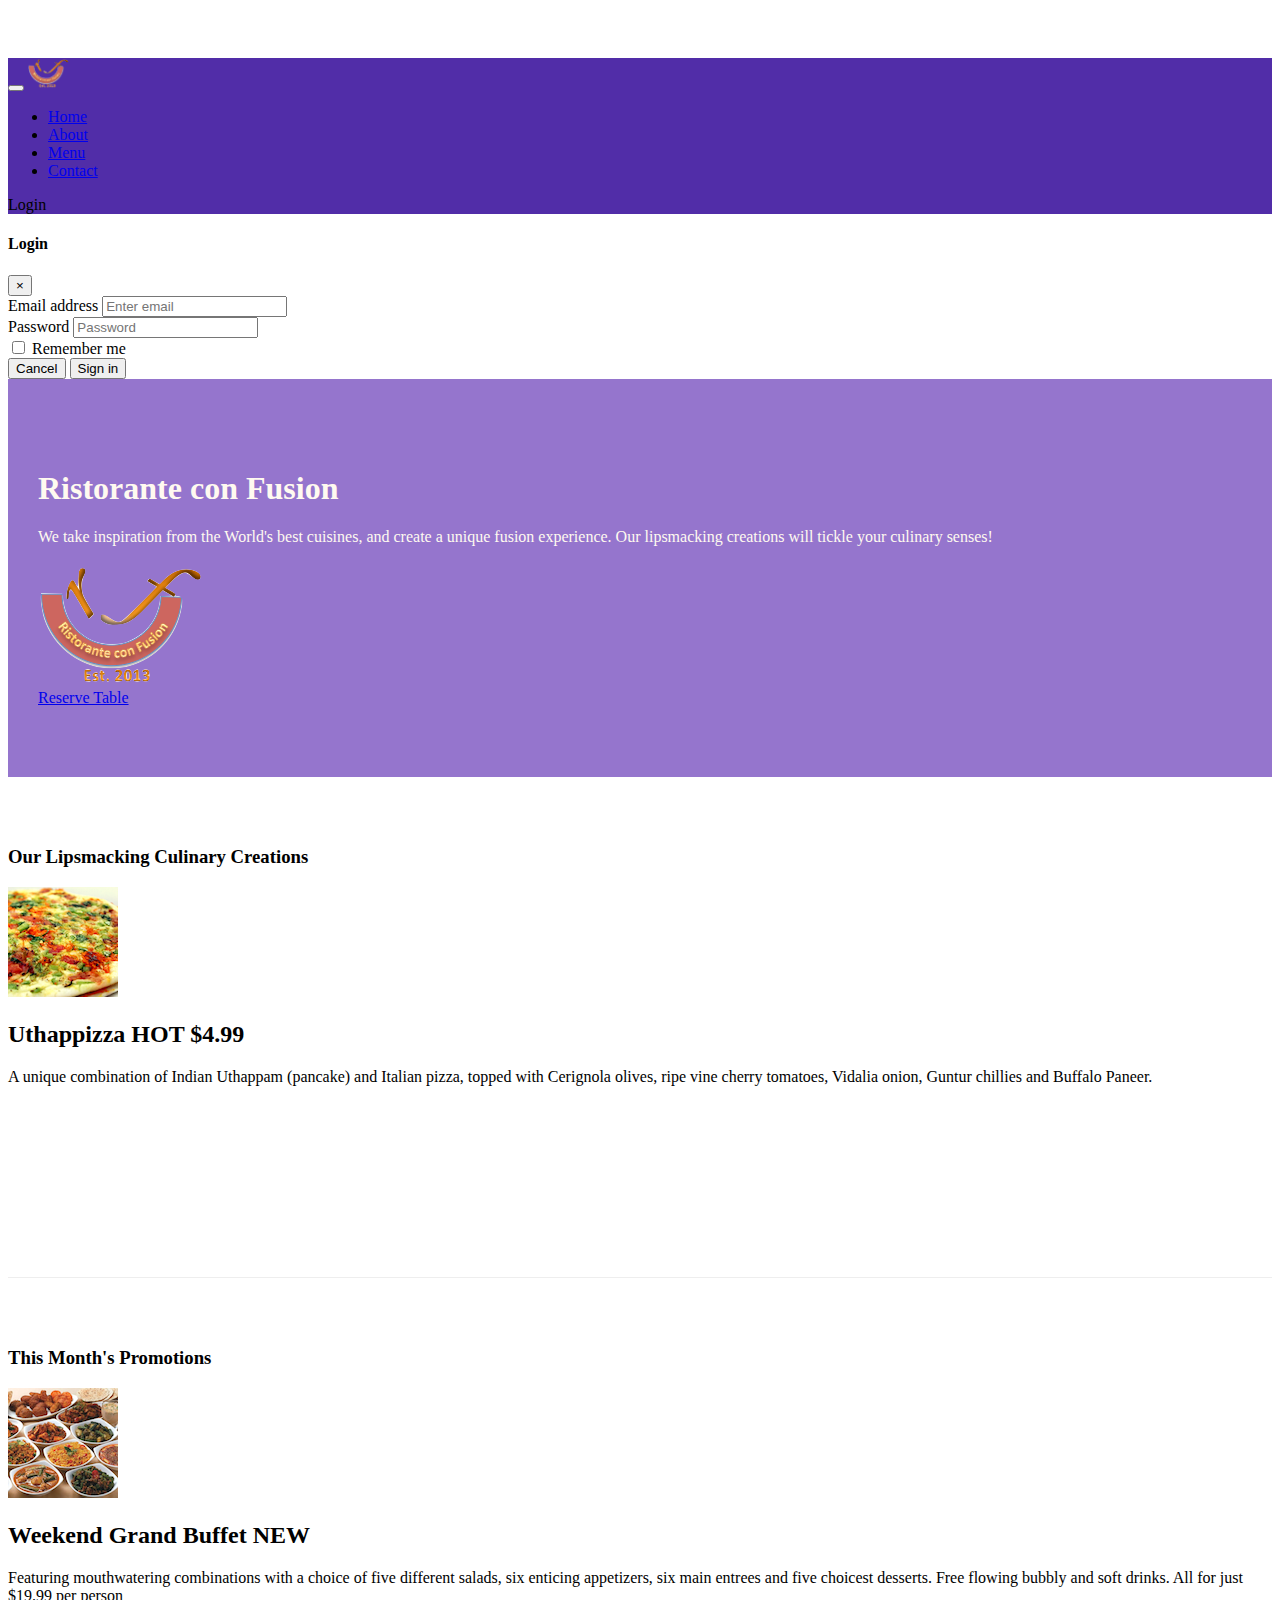
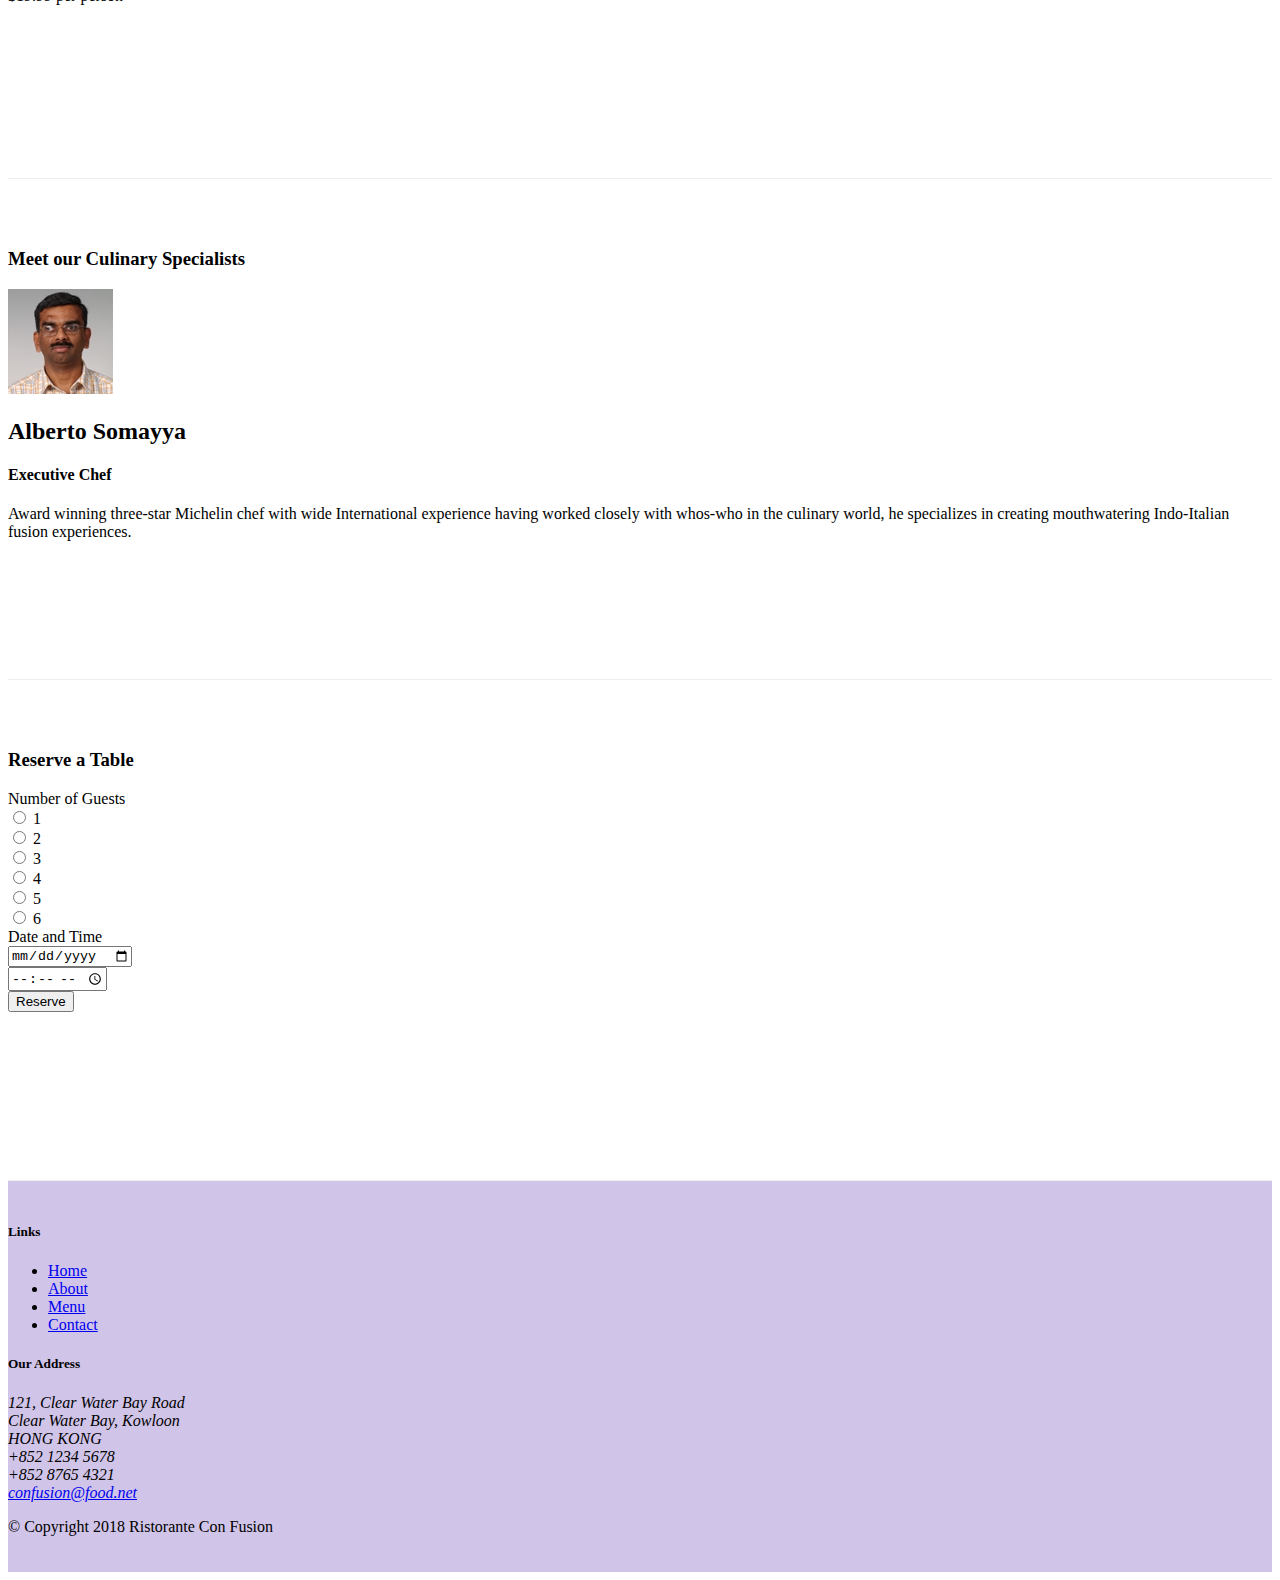
==== commit 9ce63c36: "Added login modal and tooltip" ====
--- a/Front-End Web UI/Bootstrap4/conFusion/index.html
+++ b/Front-End Web UI/Bootstrap4/conFusion/index.html
@@ -29,9 +29,54 @@
                     <li class="nav-item"><a class="nav-link" href="#"><span class="fa fa-list fa-lg"></span> Menu</a></li>
                     <li class="nav-item"><a class="nav-link" href="./contactus.html"><span class="fa fa-address-card fa-lg"></span> Contact</a></li>
                 </ul>
+                <span class="navbar-text">
+                    <a data-toggle="modal" data-target="#loginModal">
+                        <span class="fa fa-sign-in"></span>Login
+                    </a>
+                </span>
             </div>
         </div>
     </nav>
+
+    <div id="loginModal" class="modal fade" role="dialog">
+        <div class="modal-dialog modal-lg" role="content">
+            <div class="modal-content">
+                <div class="modal-header">
+                    <h4 class="modal-title">Login</h4>
+                    <button type="button" class="close" data-dismiss="modal">
+                        &times;
+                    </button>
+                </div>
+                <div class="modal-body">
+                    <form>
+                        <div class="form-row">
+                            <div class="form-group col-sm-4">
+                                <label class="sr-only" for="exampleInputEmail3">Email address</label>
+                                <input type="email" class="form-control form-control-sm mr-1" id="exampleInputEmail3" placeholder="Enter email">
+                            </div>
+                            <div class="form-group col-sm-4">
+                                <label class="sr-only" for="exampleInputPassword3">Password</label>
+                                <input type="password" class="form-control form-control-sm mr-1" id="exampleInputPassword3" placeholder="Password">
+                            </div>
+                            <div class="col-sm-auto">
+                                <div class="form-check">
+                                    <input class="form-check-input" type="checkbox">
+                                    <label class="form-check-label">Remember me</label>
+                                </div>
+                            </div>
+                        </div>
+                        <div class="form-row">
+                            <button type="button" class="btn btn-secondary btn-sm ml-auto" data-dismiss="modal">Cancel</button>
+                            <button type="submit" class="btn btn-primary btn-sm ml-1">Sign in</button>
+                        </div>
+                    </form>
+                </div>
+                <div class="modal-footer">
+
+                </div>
+            </div>
+        </div>
+    </div>
     <header class="jumbotron">
         <div class="container">
             <div class="row">
@@ -43,7 +88,8 @@
                     <img src="img/logo.png" class="img-fluid">
                 </div>
                 <div class="col-12 col-sm-3 align-self-center">
-                    <a href="#reservation" role="button" class="btn btn-block btn-sm btn-warning text-black">Reserve Table</a>
+                    <a href="#reservation" role="button" 
+                    data-toggle="tooltip" data-html="true" title="Or call us at <br/><strong>+852 12345678</strong>" data-placement="bottom" class="btn btn-block btn-sm btn-warning text-black">Reserve Table</a>
                 </div>
             </div>
             <div class="col-12 col-sm"></div>
@@ -201,6 +247,11 @@
     <script src="node_modules/jquery/dist/jquery.slim.min.js"></script>
     <script src="node_modules/popper.js/dist/umd/popper.min.js"></script>
     <script src="node_modules/bootstrap/dist/js/bootstrap.min.js"></script>
+    <script>
+        $(document).ready(function() {
+            $('[data-toggle="tooltip"]').tooltip();
+        })
+    </script>
 </body>
 
 </html>--- a/Front-End Web UI/Bootstrap4/conFusion/css/styles.css
+++ b/Front-End Web UI/Bootstrap4/conFusion/css/styles.css
@@ -35,4 +35,11 @@
 
 .navbar-dark {
     background-color: #512da8;
+}
+
+.tab-content {
+    border-left: 1px solid #ddd;
+    border-right: 1px solid #ddd;
+    border-bottom: 1 solid #ddd;
+    padding: 10px;
 }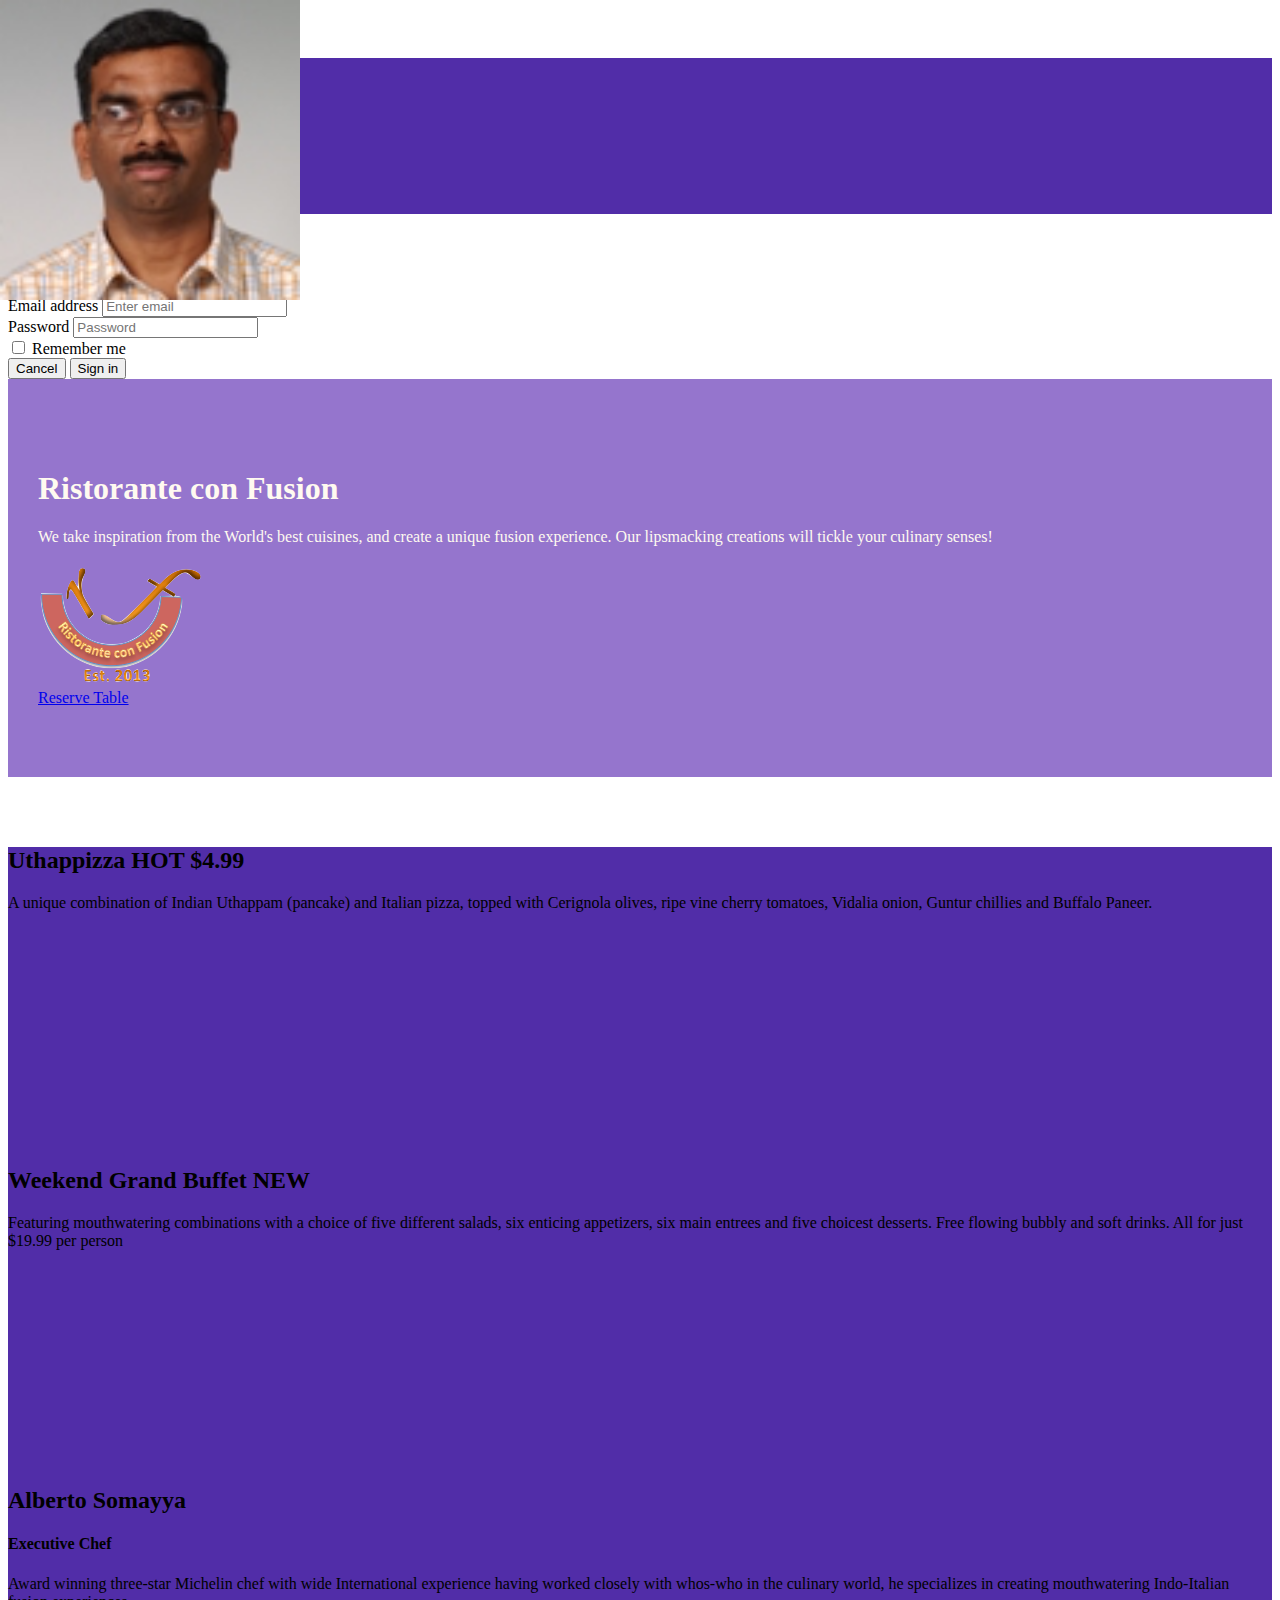
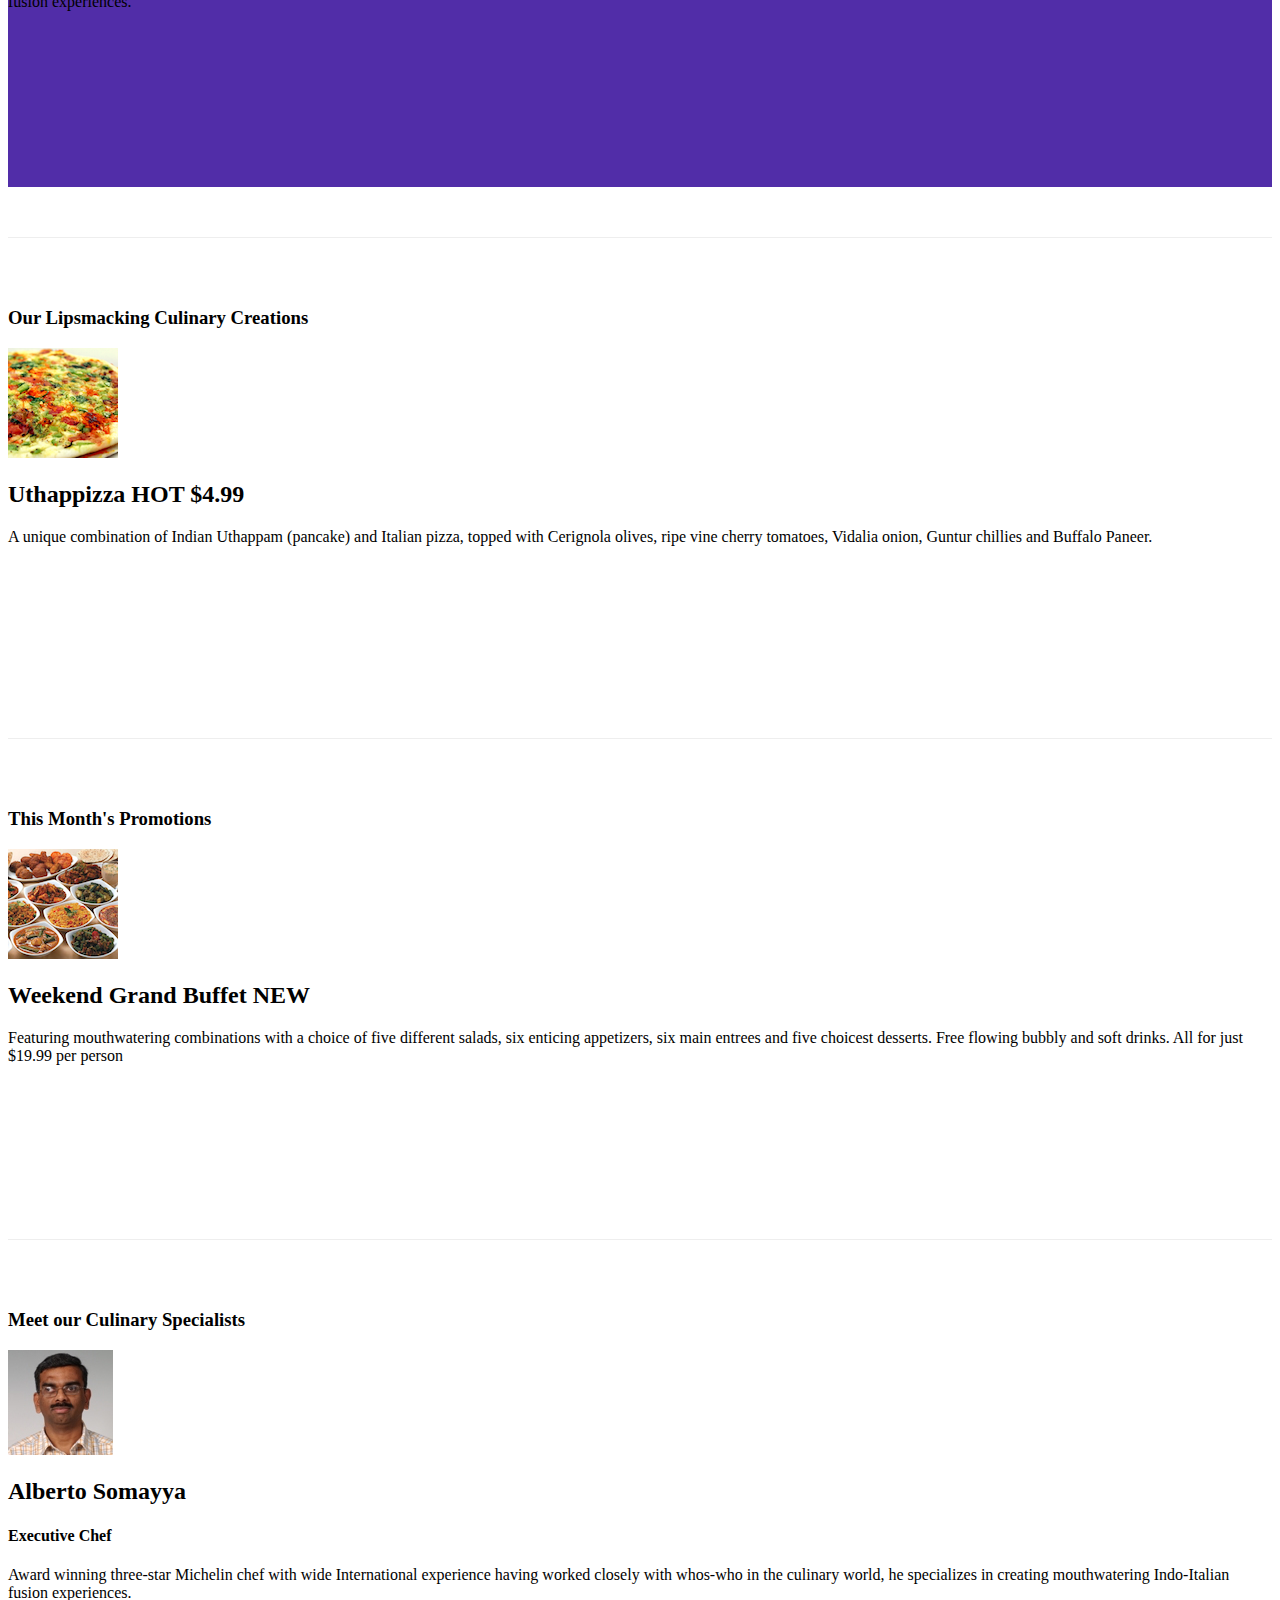
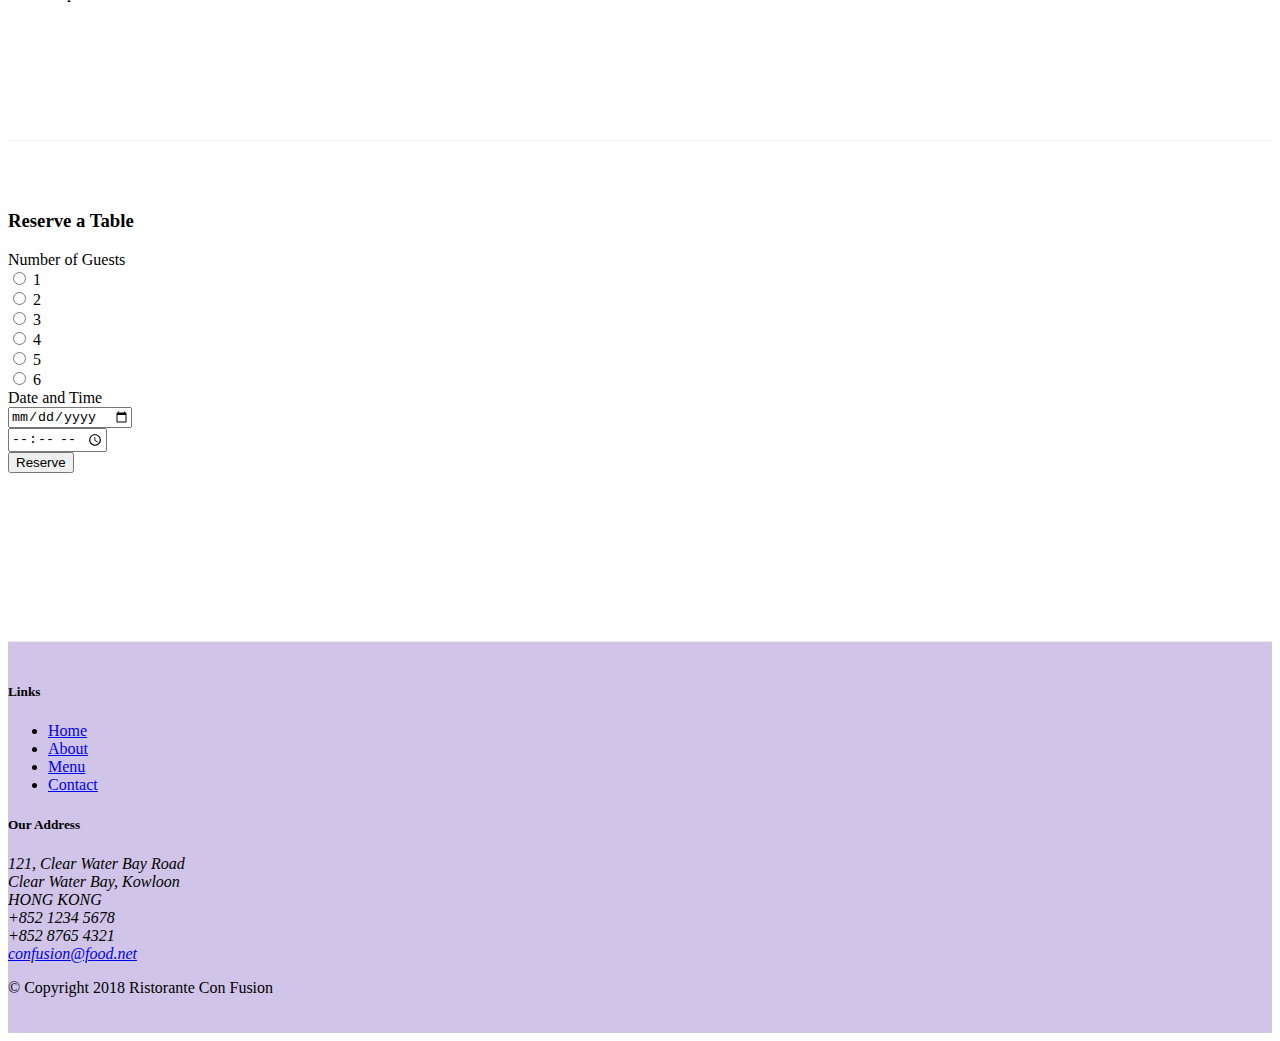
==== commit 32b04246: "Added carousel to index page" ====
--- a/Front-End Web UI/Bootstrap4/conFusion/index.html
+++ b/Front-End Web UI/Bootstrap4/conFusion/index.html
@@ -97,6 +97,39 @@
     </header>
 
     <div class="container">
+        <div class="row row-content">
+           <div class="col">
+               <div id="mycarousel" class="carousel slide" data-ride="carousel">
+                   <div class="carousel-inner" role="listbox">
+                       <div class="carousel-item active">
+                            <img class="d-block img-fluid"
+                                src="img/uthappizza.png" alt="uthapizza">
+                            <div class="carousel-caption d-none d-md-block">
+                                <h2>Uthappizza <span class="badge badge-danger">HOT</span> <span class="badge badge-pill bg-secondary">$4.99</span></h2>
+                                <p class="d-none d-sm-block">A unique combination of Indian Uthappam (pancake) and Italian pizza, topped with Cerignola olives, ripe vine cherry tomatoes, Vidalia onion, Guntur chillies and Buffalo Paneer.</p>
+                            </div>
+                       </div>
+                       <div class="carousel-item">
+                           <img class="d-block img-fluid"
+                                src="img/buffet.png" alt="buffet" >
+                            <div class="carousel-caption d-none d-md-block">
+                                <h2 class="mt-0">Weekend Grand Buffet <span class="badge badge-danger">NEW</span></h2>
+                                <p class="d-none d-sm-block">Featuring mouthwatering combinations with a choice of five different salads, six enticing appetizers, six main entrees and five choicest desserts. Free flowing bubbly and soft drinks. All for just $19.99 per person </p>
+                            </div>
+                        </div>
+                        <div class="carousel-item">
+                           <img class="d-block img-fluid"
+                                src="img/alberto.png" alt="alberto">
+                            <div class="carousel-caption d-none d-md-block">
+                                <h2 class="mt-0">Alberto Somayya</h2>
+                                <h4>Executive Chef</h4>
+                                <p class="d-none d-sm-block">Award winning three-star Michelin chef with wide International experience having worked closely with whos-who in the culinary world, he specializes in creating mouthwatering Indo-Italian fusion experiences. </p>
+                            </div>
+                        </div>
+                   </div>
+               </div>
+           </div> 
+        </div>
         <div class="row row-content align-items-center">
             <div class="col-12 col-sm-4 order-sm-last col-md-3">
                 <h3>Our Lipsmacking Culinary Creations</h3>
--- a/Front-End Web UI/Bootstrap4/conFusion/css/styles.css
+++ b/Front-End Web UI/Bootstrap4/conFusion/css/styles.css
@@ -1,45 +1,60 @@
 .row-header {
-    margin: 0px auto;
-    padding: 0px auto;
+  margin: 0px auto;
+  padding: 0px auto;
 }
 
 .row-content {
-    margin: 0px auto;
-    padding: 50px 0px 50px 0px;
-    border-bottom: 1px ridge;
-    min-height: 400px;
+  margin: 0px auto;
+  padding: 50px 0px 50px 0px;
+  border-bottom: 1px ridge;
+  min-height: 400px;
 }
 
 .footer {
-    background-color: #D1c4E9;
-    margin: 0px auto;
-    padding: 20px 0px;
+  background-color: #d1c4e9;
+  margin: 0px auto;
+  padding: 20px 0px;
 }
 
 .jumbotron {
-    padding: 70px 30px;
-    margin: 0px auto;
-    background: #9575cd;
-    color:floralwhite;
+  padding: 70px 30px;
+  margin: 0px auto;
+  background: #9575cd;
+  color: floralwhite;
 }
 
 .address {
-    font-size: 80%;
-    margin: 0px;
+  font-size: 80%;
+  margin: 0px;
 }
 
 body {
-    padding: 50px 0px 0px 0px;
-    z-index: 0;
+  padding: 50px 0px 0px 0px;
+  z-index: 0;
 }
 
 .navbar-dark {
-    background-color: #512da8;
+  background-color: #512da8;
 }
 
 .tab-content {
-    border-left: 1px solid #ddd;
-    border-right: 1px solid #ddd;
-    border-bottom: 1 solid #ddd;
-    padding: 10px;
-}+  border-left: 1px solid #ddd;
+  border-right: 1px solid #ddd;
+  border-bottom: 1 solid #ddd;
+  padding: 10px;
+}
+
+.carousel {
+  background: #512da8;
+}
+
+.carousel-item {
+  height: 300px;
+}
+
+.carousel-item img {
+  position: absolute;
+  top: 0;
+  left: 0;
+  min-height: 300px;
+}
